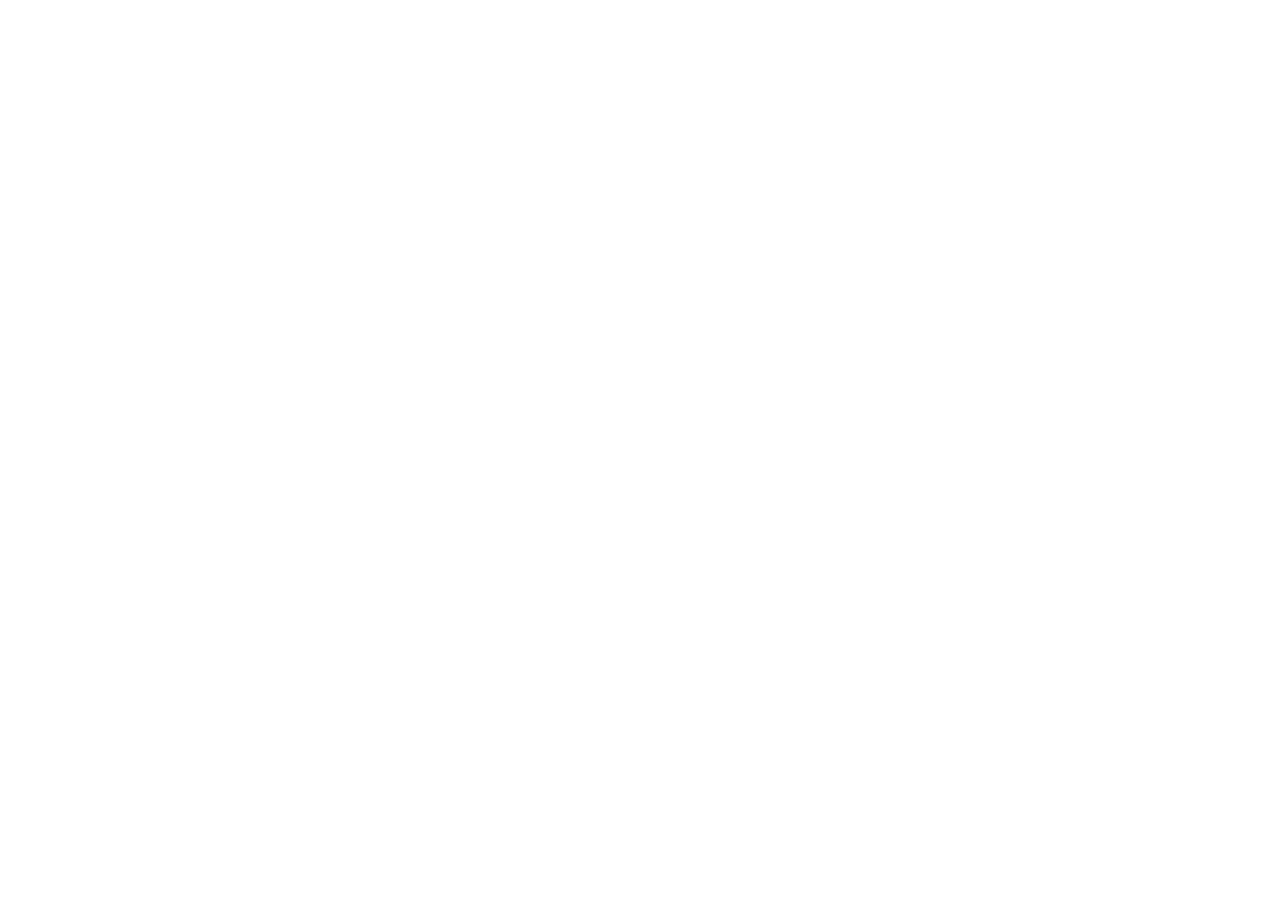
==== www/fumage.html @ b808aecb "fumage" ====
<!doctype html>
<html lang="fr">
<head>
  <meta charset="utf-8">
  <title>fumage/title>
  <link rel="stylesheet" href="style.css">
  <script src="script.js"></script>
</head>
<body>
  ...
  <!-- Le reste du contenu -->
  ...
    <header>
        <h1>Cave de maturation</h1>
        <a href="index.html">home</a>
        <a href="salaison.html">Salaison</a>
    </header>
    <main>
        <table class="alignleft" border="1" width="1200" cellspacing="0" cellpadding="8">
        <caption> Temps de Fumage<br /></caption>
        <thead>
            <tr>
                <th colspan="8" ALIGN="LEFT">Il est difficile de définir exactement et précisément les temps de fumage car ils varient suivant :<br />
                    <ul>
                        <li>Votre matériel de fumage</li>
                        <li>le produit à fumer (la nature du produit et la façon dont il a été salé influence la durée de fumage)</li>
                        <li> le degré de fumaison souhaité (une histoire de goût !)</li>
                    </ul>
                    Nous vous proposons juste, à titre indicatif, ce petit tableau des temps de fumage :
                </th>
            </tr>
            <tr>
                <th>Désignation</th>
                <th>Découpe</th>
                <th>Salage à sec (par recouvrement)</th>
                <th>Salage liquide (en saumure)</th>
                <th>Déssalage</th>
                <th>Séchage au froid</th>
                <th>Fumage</th>
                <th>Séchage</th>
            </tr>
        </thead>
        <tbody>
        <tr>
            <td>Saumon (2 à 3 kg)</td>
            <td>En filet, sans arêtes sur peau</td>
            <td>5 à 6 heures</td>
            <td>10 à 12 heures</td>
            <td>Rincer à l'eau claire</td>
            <td>12 heures</td>
            <td>4 à 6 heures</td>
            <td></td>
        </tr>
        <tr>
            <td>Saumon(5 à 6 kg)</td>
            <td>Séparer en évitant les entailler<br />et retirer les arêtes</td>
            <td>8 à 10 heures</td>
            <td></td>
            <td>Rincer à l'eau claire</td>
            <td>Egouttage sur grille<br />chambre froide 12 heures</td>
            <td>6 à 8 heures</td>
            <td></td>
        </tr>
        <tr>
            <td>Truite</td>
            <td>En filet ou entière</td>
            <td>2 ou 3 heures</td>
            <td>10 à 12 heures</td>
            <td>Rincer à l'eau claire</td>
            <td>12 heures</td>
            <td>2 ou 3 heures /1⁄2</td>
            <td></td>
        </tr>
        <tr>
            <td>Truite saumonée</td>
            <td>En filet ou entière</td>
            <td>2 à 3 heures</td>
            <td>10 à 12 heures</td>
            <td>Rincer à l'eau claire</td>
            <td>12 heures</td>
            <td>4 à 6 heures</td>
            <td></td>
        </tr>
        <tr>
            <td>Anguille</td>
            <td>Entière</td>
            <td>3 à 4 heures</td>
            <td>10 à 12 heures</td>
            <td>Rincer à l'eau claire</td>
            <td>12 heures</td>
            <td>4 heures un peu chaud</td>
            <td></td>
        </tr>
        <tr>
            <td>Flétan</td>
            <td>En filet avec la peau</td>
            <td>2 à 3 heures</td>
            <td>10 à 12 heures</td>
            <td>Rincer à l'eau claire</td>
            <td>12 heures</td>
            <td>3 heures</td>
            <td></td>
        </tr>
        <tr>
            <td>Magret d'oie</td>
            <td>parrez votre magret<br />(enlever la graisse, les nerfs, sang)<br />Laissez la peau sur le dessus</td>
            <td>Les frotter un par un<br />avec un bouquet garni puis<br />les laisser 7 à 8 heures</td>
            <td></td>
            <td>Rincer à l'eau claire</td>
            <td>24 heures</td>
            <td>6 à 10 heures</td>
            <td></td>
        </tr>
        <tr>
            <td>Poulet</td>
            <td>Crapaudine</td>
            <td>6 heures</td>
            <td></td>
            <td>Rincer à l'eau claire</td>
            <td>24 heures</td>
            <td>4 à 6 heures</td>
            <td></td>
        </tr>
        <tr>
            <td>Porc</td>
            <td>Poitrine, longe,saucisses,chipolatas</td>
            <td>8 à 10 heures selon épaisseur</td>
            <td></td>
            <td>Tremper 45 min</td>
            <td>24 heures</td>
            <td>3 x 8 heures</td>
            <td>40% du poids avant salaison</td>
        </tr>
        <tr>
            <td>Magret de canard 600 g</td>
            <td>parrez votre magret<br />(enlever la graisse, les nerfs, sang)<br />Laissez la peau sur le dessus</td>
            <td>Le frotter avec un<br />bouquet garni puis le<br />laisser 7 à 8 heures</td>
            <td></td>
            <td>Retirer le gros sel<br />avec un chiffon sec</td>
            <td>24 à 48 heures dans un<br />lendroit sec et frais</td>
            <td>6 à 8 heures</td>
            <td></td>
        </tr>
        <tr>
            <td>Magret de canard 1 kg</td>
            <td>parrez votre magret<br />(enlever la graisse, les nerfs, sang)<br />Laissez la peau sur le dessus</td>
            <td>Le frotter avec un<br />bouquet garni puis le<br />laisser 7 à 8 heures</td>
            <td></td>
            <td>Retirer le gros sel<br />avec un chiffon sec</td>
            <td>24 à 48 heures dans un<br />lendroit sec et frais</td>
            <td>2 x 8 heures</td>
            <td>26 à 30% du poids avant salaison</td>
        </tr>
        <tr>
            <td>Filet mignon 300 gr</td>
            <td>parrez votre magret<br />(enlever la graisse, les nerfs, sang)<br />Laissez la peau sur le dessus</td>
            <td>12 à 15 heures</td>
            <td>12 à 15 heures</td>
            <td>Retirer le gros sel<br />avec un chiffon sec</td>
            <td>24 à 48 heures dans un<br />lendroit sec et frais</td>
            <td>2 x 8 heures</td>
            <td>30% du poids avant salaison</td>
        </tr>
        <tr>
            <td>Darne de saumon</td>
            <td>Entière</td>
            <td> 2 à 3 heures</td>
            <td>10 à 12 heures</td>
            <td>Rincer à l'eau claire</td>
            <td>Egouttage sur grille<br />chambre froide 12 heures</td>
            <td>6 à 8 heures</td>
            <td></td>structure
        </tr>
        <tr>
            <td>Poitrine de porc 1,5Kg</td>
            <td></td>
            <td>2 à 3 jours</td>
            <td>2 à 3 jours</td>
            <td></td>
            <td></td>
            <td></td>
            <td>40% du poids avant salaison</td>
        </tr>
        <tr>
            <td>Jambon sans os</td>
            <td></td>
            <td>12 à 16 jours</td>
            <td>12 à 16 jours</td>
            <td></td>
            <td></td>
            <td></td>
            <td>40% du poids avant salaison</td>
        </tr>
        <tr>
            <td>Magret de canard</td>
            <td>parrez votre magret<br />(enlever la graisse, les nerfs, sang)<br />Laissez la peau sur le dessus</td>
            <td>12h/cm d’épaisseur+1 jour</td>
            <td></td>
            <td>Retirer le gros sel<br />avec un chiffon sec</td>
            <td>24 à 48 heures dans un<br />lendroit sec et frais</td>
            <td>6 à 8 heures</td>
            <td>26 à 30% du poids avant salaison</td>
        </tr>
        </tbody>
        </table>
    </main>
    <footer>
        <p>Affinag du fromage température 8 et 13°C une hygromertrie entre 85% et 95% avec ventilation et aération </p>
        <p>sechage viande température 13 et 16°C une hygromertrie entre 60% et 70% </p>
    </footer>
</body>
</html>
---- www/style.css ----
/* ===== Reset de base / mobile-first ===== */
*,
*::before,
*::after {
  box-sizing: border-box;
}

html,
body {
  margin: 0;
  padding: 0;
  font-family: system-ui, -apple-system, BlinkMacSystemFont, "Segoe UI", sans-serif;
  font-size: 40px;
  line-height: 1.5;
  color: #222;
  background-color: #f5f5f5;
}

/* ===== Structure générale ===== */
body {
  display: flex;
  flex-direction: column;
  min-height: 100vh;
}

header,
footer {
  background-color: #222;
  color: #fff;
  text-align: center;
  padding: 12px 16px;
}

header h1 {
  font-size: 1.3rem;
  margin: 0;
}

main {
  flex: 1;
  padding: 12px;
}

/* ===== Formulaire ===== */
form {
  max-width: 900px;
  margin: 0 auto;
}

/* Fieldsets et légendes */
fieldset {
  border: 1px solid #ccc;
  border-radius: 8px;
  padding: 12px 12px 16px;
  margin-bottom: 16px;
  background-color: #fff;
}

legend {
  padding: 0 8px;
  font-weight: 600;
}

/* Titres de section */
h3 {
  font-size: 1.3rem;
  margin: 12px 0 8px;
}

/* ===== Grille : container / box ===== */
.container {
  display: flex;
  flex-direction: column;
  gap: 10px;
}

/* Sur mobile : chaque box prend toute la largeur */
.box {
  display: flex;
  flex-direction: column;
}

/* Label au-dessus du champ pour mobile */
.box label {
  font-size: 1rem;
  margin-bottom: 4px;
}

/* Champs texte / number */
.box input[type="text"],
.box input[type="number"],
.box select,
.box input[type="button"] {
  width: 100%;
  padding: 8px 10px;
  font-size: 1rem;
  border: 1px solid #bbb;
  border-radius: 4px;
}

/* Entrées en lecture seule (mesures) */
.box input[readonly] {
  background-color: #f0f0f0;
  font-weight: 600;
}

/* Bouton ventilation */
#ventilation {
  background-color: #0069d9;
  color: #fff;
  border: none;
  cursor: pointer;
  margin-top: 4px;
  height: 8rem
  border-radius: 16px;
}

#ventilation:hover {
  background-color: #0051a8;
}

/* ===== Améliorations pour écrans plus larges ===== */
@media (min-width: 600px) {
  header h1 {
    font-size: 1.6rem;
  }

  main {
    padding: 16px;
  }

  fieldset {
    padding: 16px 16px 20px;
  }

  /* Sur tablette/PC : les .box d'une .container sont en 2 colonnes */
  .container {
    flex-direction: row;
    flex-wrap: wrap;
    gap: 12px 16px;
  }

  .box {
    flex: 1 1 45%;
  }
}
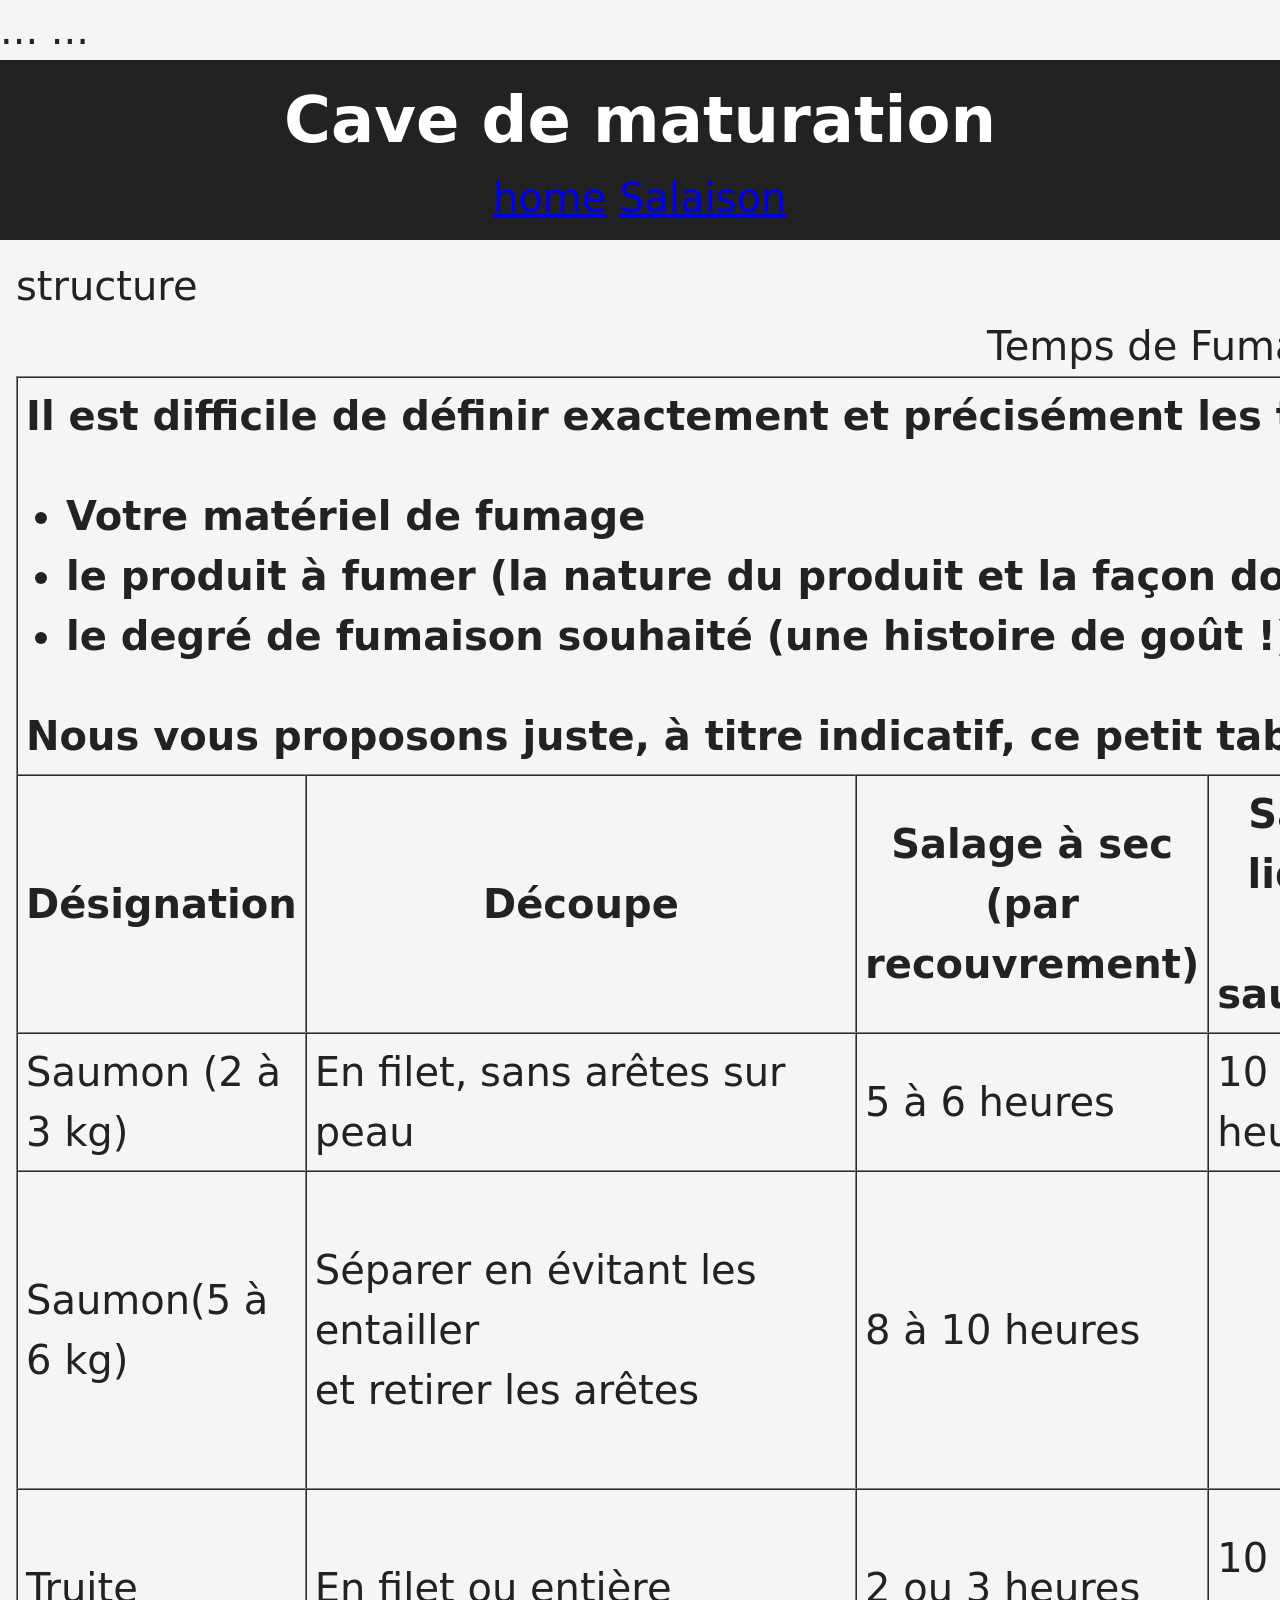
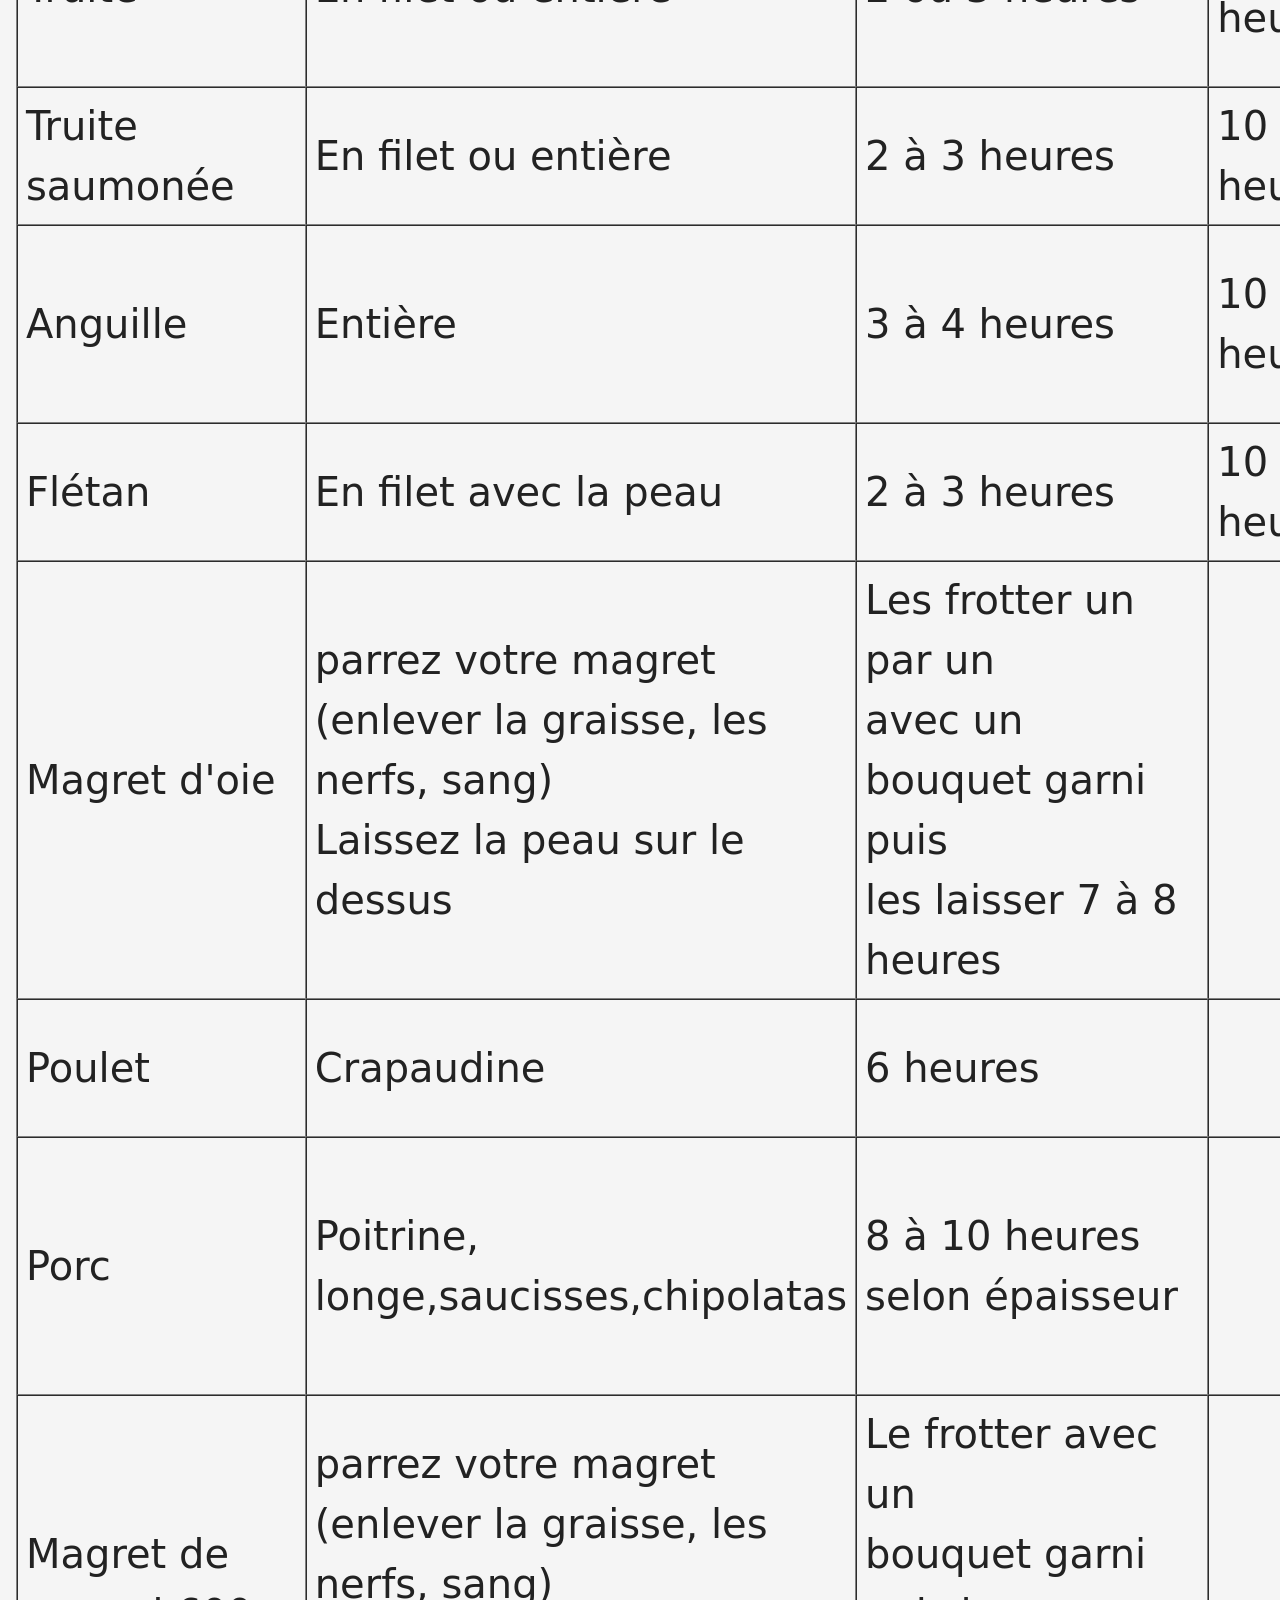
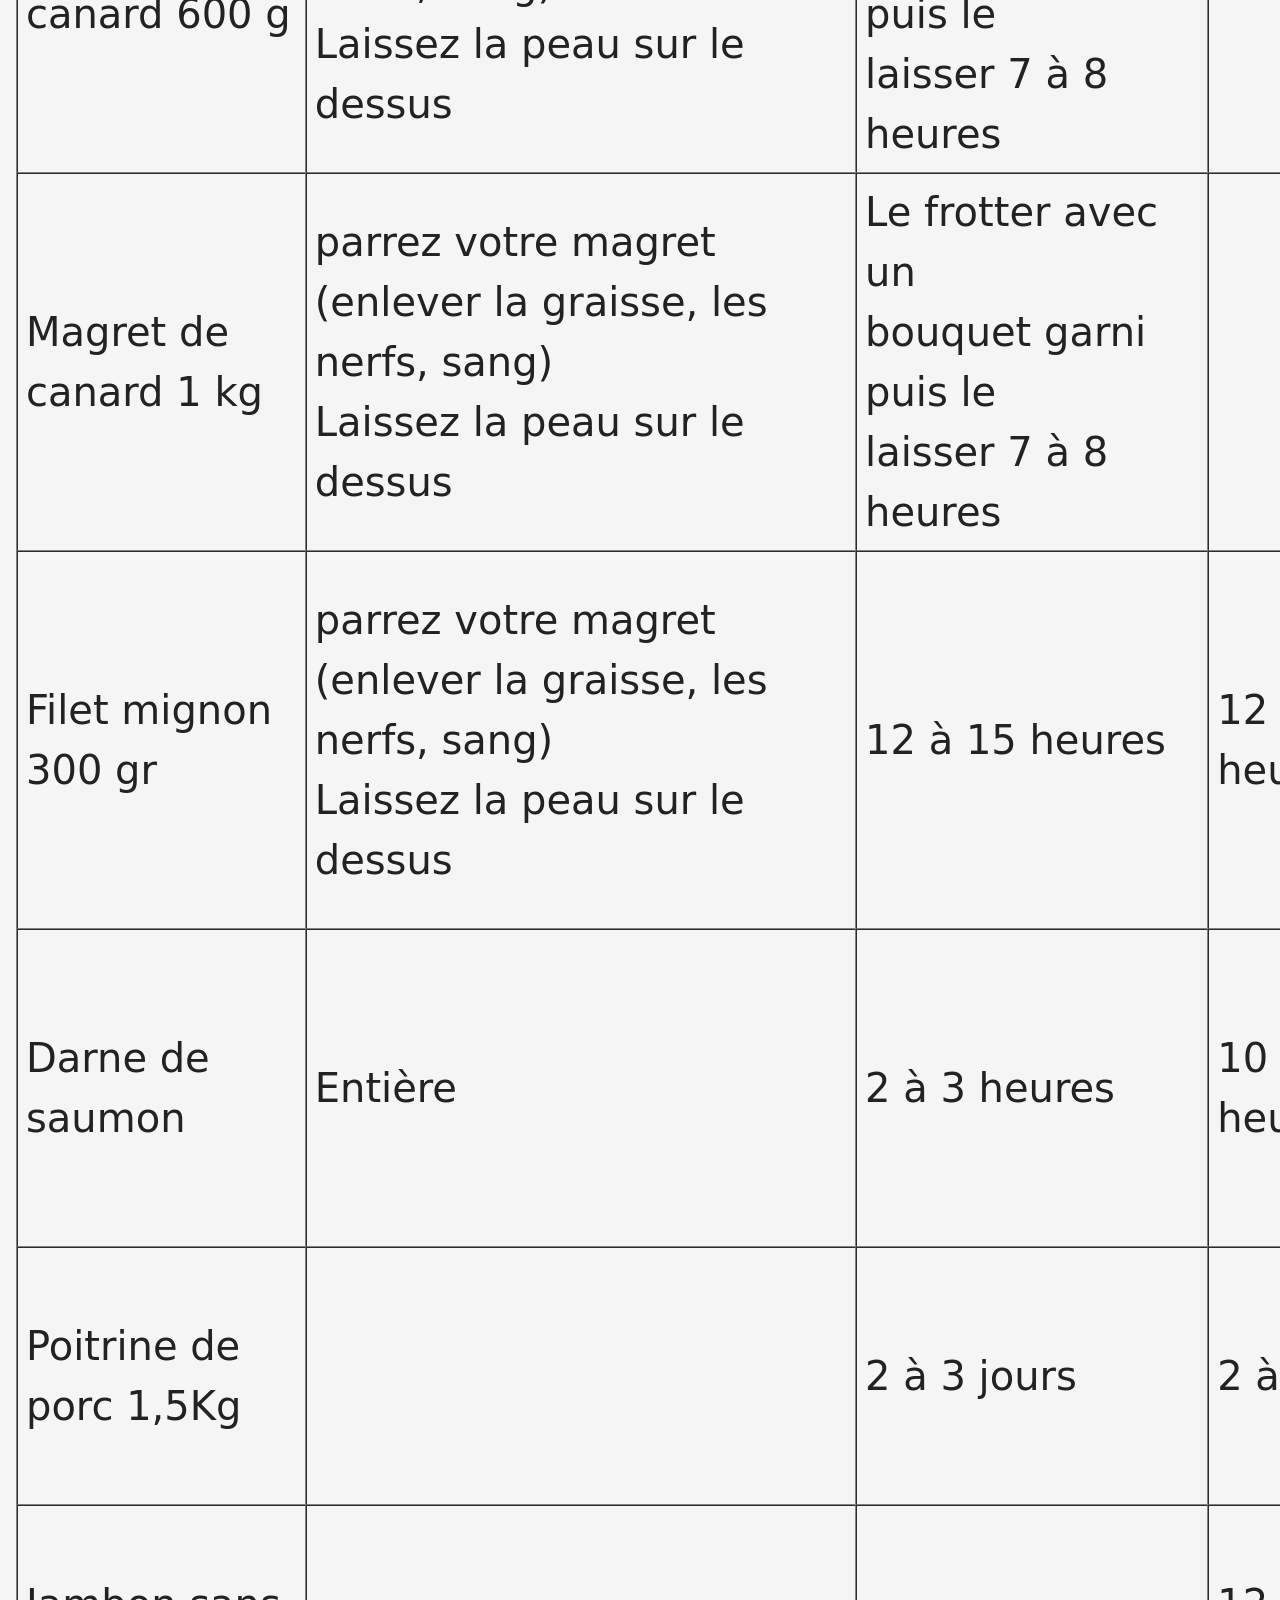
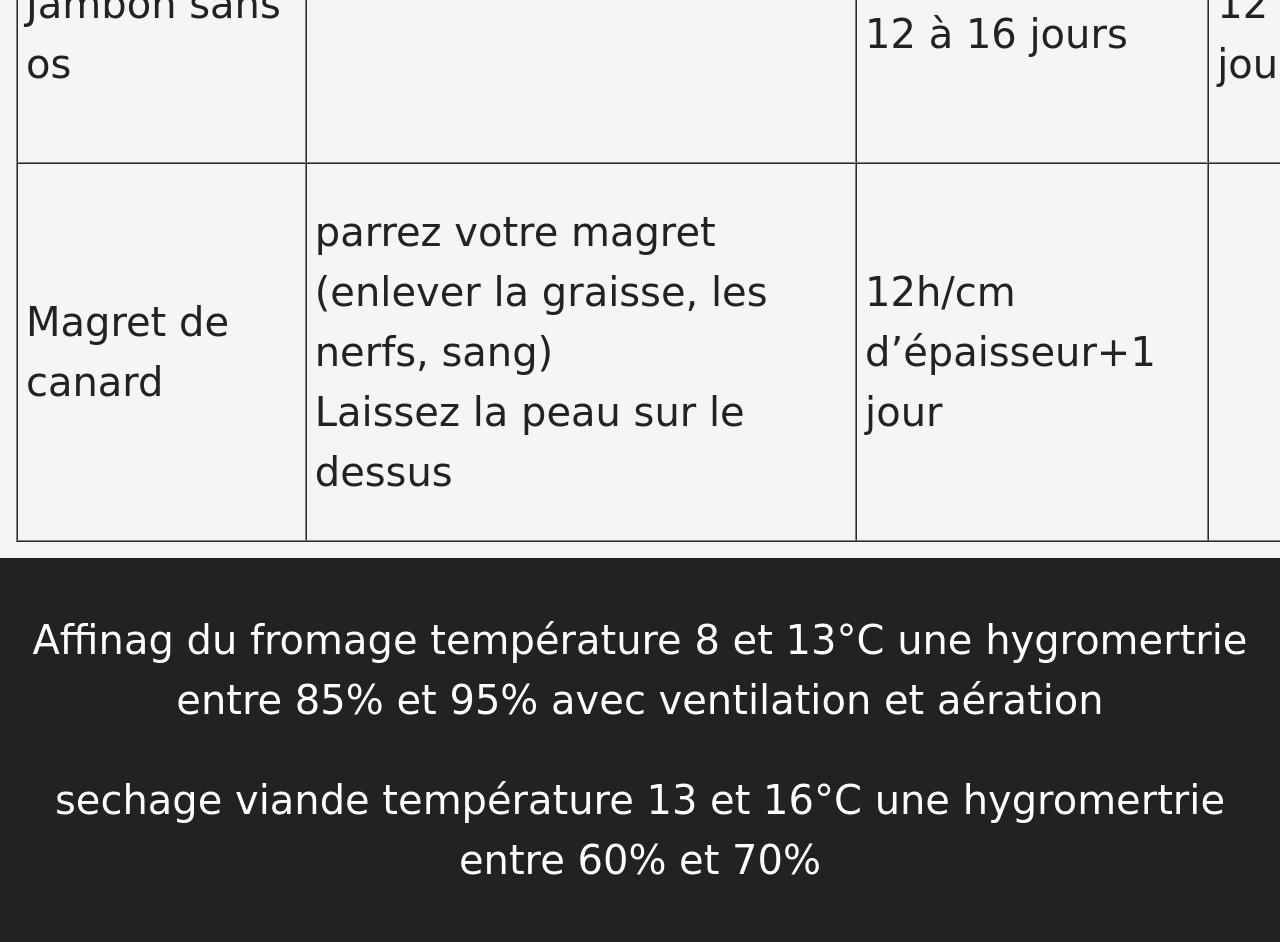
==== commit 5fb8554a: "Update fumage.html" ====
--- a/www/fumage.html
+++ b/www/fumage.html
@@ -2,7 +2,7 @@
 <html lang="fr">
 <head>
   <meta charset="utf-8">
-  <title>fumage/title>
+  <title>fumage</title>
   <link rel="stylesheet" href="style.css">
   <script src="script.js"></script>
 </head>
@@ -209,4 +209,4 @@
         <p>sechage viande température 13 et 16°C une hygromertrie entre 60% et 70% </p>
     </footer>
 </body>
-</html>+</html>
--- a/www/style.css
+++ b/www/style.css
@@ -49,6 +49,7 @@
 
 /* Fieldsets et légendes */
 fieldset {
+  width: 100%;
   border: 1px solid #ccc;
   border-radius: 8px;
   padding: 12px 12px 16px;
@@ -143,4 +144,4 @@
   .box {
     flex: 1 1 45%;
   }
-}+}
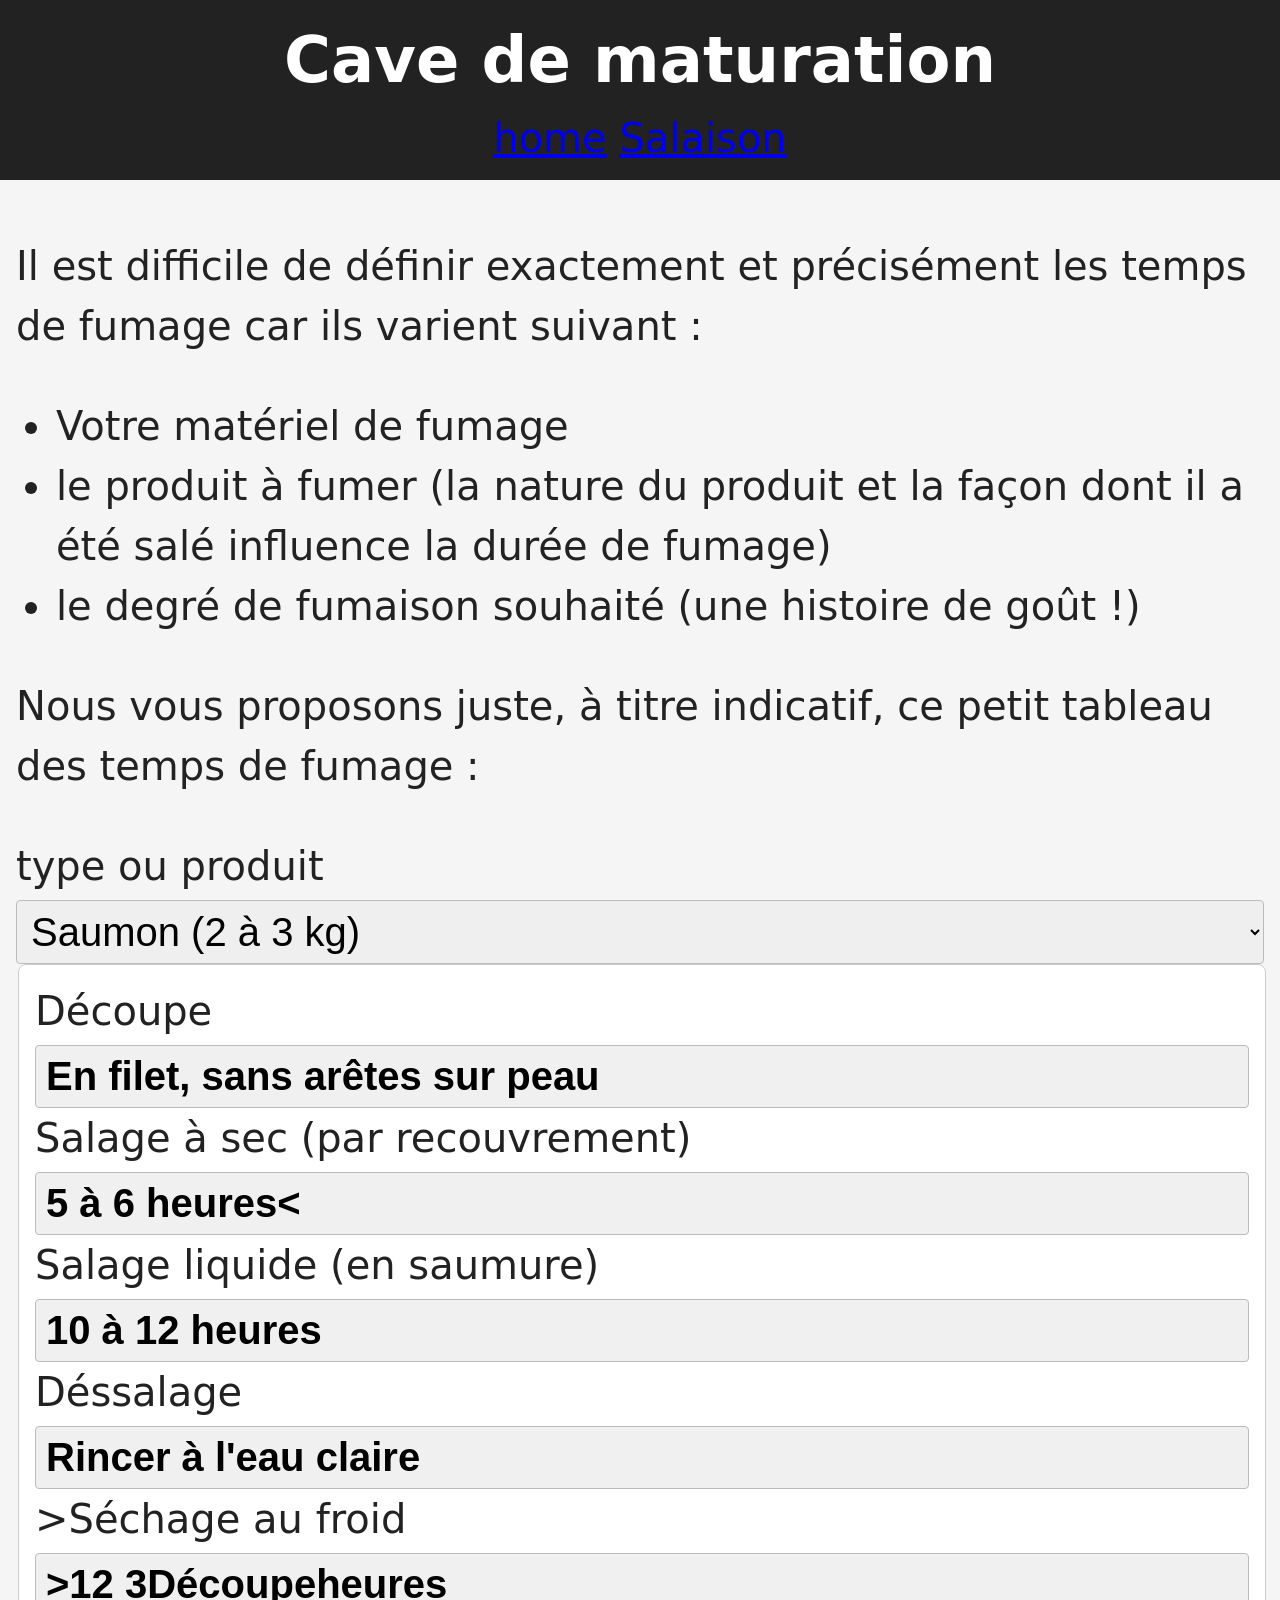
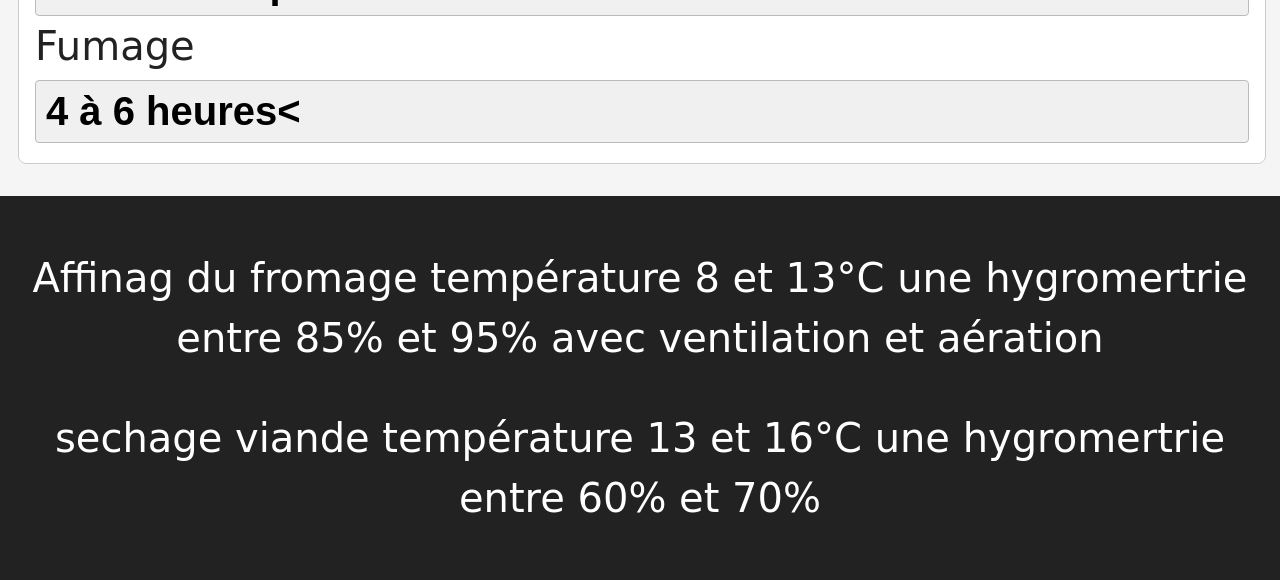
==== commit af0049d9: "Add files via upload" ====
--- a/www/fumage.html
+++ b/www/fumage.html
@@ -1,212 +1,632 @@
 <!doctype html>
 <html lang="fr">
-<head>
-  <meta charset="utf-8">
-  <title>fumage</title>
-  <link rel="stylesheet" href="style.css">
-  <script src="script.js"></script>
-</head>
-<body>
-  ...
-  <!-- Le reste du contenu -->
-  ...
-    <header>
-        <h1>Cave de maturation</h1>
-        <a href="index.html">home</a>
-        <a href="salaison.html">Salaison</a>
-    </header>
-    <main>
-        <table class="alignleft" border="1" width="1200" cellspacing="0" cellpadding="8">
-        <caption> Temps de Fumage<br /></caption>
-        <thead>
-            <tr>
-                <th colspan="8" ALIGN="LEFT">Il est difficile de définir exactement et précisément les temps de fumage car ils varient suivant :<br />
-                    <ul>
-                        <li>Votre matériel de fumage</li>
-                        <li>le produit à fumer (la nature du produit et la façon dont il a été salé influence la durée de fumage)</li>
-                        <li> le degré de fumaison souhaité (une histoire de goût !)</li>
-                    </ul>
-                    Nous vous proposons juste, à titre indicatif, ce petit tableau des temps de fumage :
-                </th>
-            </tr>
-            <tr>
-                <th>Désignation</th>
-                <th>Découpe</th>
-                <th>Salage à sec (par recouvrement)</th>
-                <th>Salage liquide (en saumure)</th>
-                <th>Déssalage</th>
-                <th>Séchage au froid</th>
-                <th>Fumage</th>
-                <th>Séchage</th>
-            </tr>
-        </thead>
-        <tbody>
-        <tr>
-            <td>Saumon (2 à 3 kg)</td>
-            <td>En filet, sans arêtes sur peau</td>
-            <td>5 à 6 heures</td>
-            <td>10 à 12 heures</td>
-            <td>Rincer à l'eau claire</td>
-            <td>12 heures</td>
-            <td>4 à 6 heures</td>
-            <td></td>
-        </tr>
-        <tr>
-            <td>Saumon(5 à 6 kg)</td>
-            <td>Séparer en évitant les entailler<br />et retirer les arêtes</td>
-            <td>8 à 10 heures</td>
-            <td></td>
-            <td>Rincer à l'eau claire</td>
-            <td>Egouttage sur grille<br />chambre froide 12 heures</td>
-            <td>6 à 8 heures</td>
-            <td></td>
-        </tr>
-        <tr>
-            <td>Truite</td>
-            <td>En filet ou entière</td>
-            <td>2 ou 3 heures</td>
-            <td>10 à 12 heures</td>
-            <td>Rincer à l'eau claire</td>
-            <td>12 heures</td>
-            <td>2 ou 3 heures /1⁄2</td>
-            <td></td>
-        </tr>
-        <tr>
-            <td>Truite saumonée</td>
-            <td>En filet ou entière</td>
-            <td>2 à 3 heures</td>
-            <td>10 à 12 heures</td>
-            <td>Rincer à l'eau claire</td>
-            <td>12 heures</td>
-            <td>4 à 6 heures</td>
-            <td></td>
-        </tr>
-        <tr>
-            <td>Anguille</td>
-            <td>Entière</td>
-            <td>3 à 4 heures</td>
-            <td>10 à 12 heures</td>
-            <td>Rincer à l'eau claire</td>
-            <td>12 heures</td>
-            <td>4 heures un peu chaud</td>
-            <td></td>
-        </tr>
-        <tr>
-            <td>Flétan</td>
-            <td>En filet avec la peau</td>
-            <td>2 à 3 heures</td>
-            <td>10 à 12 heures</td>
-            <td>Rincer à l'eau claire</td>
-            <td>12 heures</td>
-            <td>3 heures</td>
-            <td></td>
-        </tr>
-        <tr>
-            <td>Magret d'oie</td>
-            <td>parrez votre magret<br />(enlever la graisse, les nerfs, sang)<br />Laissez la peau sur le dessus</td>
-            <td>Les frotter un par un<br />avec un bouquet garni puis<br />les laisser 7 à 8 heures</td>
-            <td></td>
-            <td>Rincer à l'eau claire</td>
-            <td>24 heures</td>
-            <td>6 à 10 heures</td>
-            <td></td>
-        </tr>
-        <tr>
-            <td>Poulet</td>
-            <td>Crapaudine</td>
-            <td>6 heures</td>
-            <td></td>
-            <td>Rincer à l'eau claire</td>
-            <td>24 heures</td>
-            <td>4 à 6 heures</td>
-            <td></td>
-        </tr>
-        <tr>
-            <td>Porc</td>
-            <td>Poitrine, longe,saucisses,chipolatas</td>
-            <td>8 à 10 heures selon épaisseur</td>
-            <td></td>
-            <td>Tremper 45 min</td>
-            <td>24 heures</td>
-            <td>3 x 8 heures</td>
-            <td>40% du poids avant salaison</td>
-        </tr>
-        <tr>
-            <td>Magret de canard 600 g</td>
-            <td>parrez votre magret<br />(enlever la graisse, les nerfs, sang)<br />Laissez la peau sur le dessus</td>
-            <td>Le frotter avec un<br />bouquet garni puis le<br />laisser 7 à 8 heures</td>
-            <td></td>
-            <td>Retirer le gros sel<br />avec un chiffon sec</td>
-            <td>24 à 48 heures dans un<br />lendroit sec et frais</td>
-            <td>6 à 8 heures</td>
-            <td></td>
-        </tr>
-        <tr>
-            <td>Magret de canard 1 kg</td>
-            <td>parrez votre magret<br />(enlever la graisse, les nerfs, sang)<br />Laissez la peau sur le dessus</td>
-            <td>Le frotter avec un<br />bouquet garni puis le<br />laisser 7 à 8 heures</td>
-            <td></td>
-            <td>Retirer le gros sel<br />avec un chiffon sec</td>
-            <td>24 à 48 heures dans un<br />lendroit sec et frais</td>
-            <td>2 x 8 heures</td>
-            <td>26 à 30% du poids avant salaison</td>
-        </tr>
-        <tr>
-            <td>Filet mignon 300 gr</td>
-            <td>parrez votre magret<br />(enlever la graisse, les nerfs, sang)<br />Laissez la peau sur le dessus</td>
-            <td>12 à 15 heures</td>
-            <td>12 à 15 heures</td>
-            <td>Retirer le gros sel<br />avec un chiffon sec</td>
-            <td>24 à 48 heures dans un<br />lendroit sec et frais</td>
-            <td>2 x 8 heures</td>
-            <td>30% du poids avant salaison</td>
-        </tr>
-        <tr>
-            <td>Darne de saumon</td>
-            <td>Entière</td>
-            <td> 2 à 3 heures</td>
-            <td>10 à 12 heures</td>
-            <td>Rincer à l'eau claire</td>
-            <td>Egouttage sur grille<br />chambre froide 12 heures</td>
-            <td>6 à 8 heures</td>
-            <td></td>structure
-        </tr>
-        <tr>
-            <td>Poitrine de porc 1,5Kg</td>
-            <td></td>
-            <td>2 à 3 jours</td>
-            <td>2 à 3 jours</td>
-            <td></td>
-            <td></td>
-            <td></td>
-            <td>40% du poids avant salaison</td>
-        </tr>
-        <tr>
-            <td>Jambon sans os</td>
-            <td></td>
-            <td>12 à 16 jours</td>
-            <td>12 à 16 jours</td>
-            <td></td>
-            <td></td>
-            <td></td>
-            <td>40% du poids avant salaison</td>
-        </tr>
-        <tr>
-            <td>Magret de canard</td>
-            <td>parrez votre magret<br />(enlever la graisse, les nerfs, sang)<br />Laissez la peau sur le dessus</td>
-            <td>12h/cm d’épaisseur+1 jour</td>
-            <td></td>
-            <td>Retirer le gros sel<br />avec un chiffon sec</td>
-            <td>24 à 48 heures dans un<br />lendroit sec et frais</td>
-            <td>6 à 8 heures</td>
-            <td>26 à 30% du poids avant salaison</td>
-        </tr>
-        </tbody>
-        </table>
-    </main>
-    <footer>
-        <p>Affinag du fromage température 8 et 13°C une hygromertrie entre 85% et 95% avec ventilation et aération </p>
-        <p>sechage viande température 13 et 16°C une hygromertrie entre 60% et 70% </p>
-    </footer>
-</body>
-</html>
+    <head>
+        <meta charset="utf-8">
+        <title>fumage</title>
+        <script src="scriptsalaison.js" defer></script>
+        <link rel="stylesheet" href="style.css">
+    </head>
+    <body>
+    <!-- Le reste du contenu -->
+        <header>
+            <h1>Cave de maturation</h1>
+            <a href="index.html">home</a>
+            <a href="salaison.html">Salaison</a>
+        </header>
+        <main>
+        		<p>Il est difficile de définir exactement et précisément les temps de fumage car ils varient suivant :<br />
+                        <ul>
+                            <li>Votre matériel de fumage</li>
+                            <li>le produit à fumer (la nature du produit et la façon dont il a été salé influence la durée de fumage)</li>
+                            <li> le degré de fumaison souhaité (une histoire de goût !)</li>
+                        </ul>
+            Nous vous proposons juste, à titre indicatif, ce petit tableau des temps de fumage :</p>
+            <div class="box">
+                <label for="type sal">type ou produit</label>
+                <div class="box">
+                    <select id="typesalaison" name="typeMateriau" onchange="fcntypeSalaison()" class="field large required valid"
+                        aria-invalid="false">
+                        <option selected="selected" value="0" >Saumon (2 à 3 kg)</option>
+                        <option value="1" >Saumon(5 à 6 kg)</option>
+                        <option value="2">Darne de saumon</option>
+                        <option value="3" >Truite</option>
+                        <option value="4">Truite saumonée</option>
+                        <option value="5" >Anguille</option>
+                        <option value="6">Flétan</option>
+                        <option value="7">Poulet</option>
+                        <option value="8">Magret d'oie</option>
+                        <option value="9">Magret de canard</option>
+                        <option value="10">Magret de canard 600 g</option>
+                        <option value="11">Magret de canard 1 kg</option>
+                        <option value="12">Porc</option>
+                        <option value="13">Filet mignon 300 gr</option>
+                        <option value="14">Poitrine de porc 1,5Kg</option>
+                        <option value="15">Jambon sans os</option>
+                    </select>
+                </div>
+            </div>
+            <fieldset style="overflow:auto;display:inline-block">
+                <div class="box">
+                    <label for="salaisonHauteur">Découpe</label>
+                    <div class="box">
+                        <input id="salaisonJour" readonly="readonly" type="text" value="En filet, sans arêtes sur peau">
+                    </div>
+                </div>
+                <div class="box">
+                    <label for="salaisonHauteur">Salage à sec (par recouvrement)</label>
+                    <div class="box">
+                        <input id="salaisonJour" readonly="readonly" type="text" value="5 à 6 heures<">
+                    </div>
+                </div>
+                <div class="box">
+                    <label for="salaisonHauteur">Salage liquide (en saumure)</label>
+                    <div class="box">
+                        <input id="salaisonJour" readonly="readonly" type="text" value="10 à 12 heures">
+                    </div>
+                </div>
+                <div class="box">
+                    <label for="salaisonHauteur">Déssalage</label>
+                    <div class="box">
+                        <input id="salaisonJour" readonly="readonly" type="text" value="Rincer à l'eau claire">
+                    </div>
+                </div>
+                <div class="box">
+                    <label for="salaisonHauteur">>Séchage au froid</label>
+                    <div class="box">
+                        <input id="salaisonJour" readonly="readonly" type="text" value=">12 3Découpeheures">
+                    </div>
+                </div>
+                <div class="box">
+                    <label for="salaisonHauteur">Fumage</label>
+                    <div class="box">
+                        <input id="salaisonJour" readonly="readonly" type="text" value="4 à 6 heures<">
+                    </div>
+                </div>
+            </fieldset>
+            <fieldset style="overflow:auto;display:none">
+                <div class="box">
+                    <label for="salaisonHauteur">Découpe</label>
+                    <div class="box">
+                        <input id="salaisonJour" readonly="readonly" type="text" value="Séparer en évitant les entailler et retirer les arêtes">
+                    </div>
+                </div>
+                <div class="box">
+                    <label for="salaisonHauteur">Salage à sec (par recouvrement)</label>
+                    <div class="box">
+                        <input id="salaisonJour" readonly="readonly" type="text" value="8 à 10 heures">
+                    </div>
+                </div>
+                <div class="box">
+                    <label for="salaisonHauteur">Déssalage</label>
+                    <div class="box">
+                        <input id="salaisonJour" readonly="readonly" type="text" value="Rincer à l'eau claire">
+                    </div>
+                </div>
+                <div class="box">
+                    <label for="salaisonHauteur">>Séchage au froid</label>
+                    <div class="box">
+                        <input id="salaisonJour" readonly="readonly" type="text" value="Egouttage sur grille<br />chambre froide 12 heures">
+                    </div>
+                </div>
+                <div class="box">
+                    <label for="salaisonHauteur">Fumage</label>
+                    <div class="box">
+                        <input id="salaisonJour" readonly="readonly" type="text" value="6 à 8 heures">
+                    </div>
+                </div>
+            </fieldset>
+            <fieldset style="overflow:auto;display:none">
+                <div class="box">
+                    <label for="salaisonHauteur">Découpe</label>
+                    <div class="box">
+                        <input id="salaisonJour" readonly="readonly" type="text" value="Entière">
+                    </div>
+                </div>
+                <div class="box">
+                    <label for="salaisonHauteur">Salage à sec (par recouvrement)</label>
+                    <div class="box">
+                        <input id="salaisonJour" readonly="readonly" type="text" value="2 à 3 heures<">
+                    </div>
+                </div>
+                <div class="box">
+                    <label for="salaisonHauteur">Salage liquide (en saumure)</label>
+                    <div class="box">
+                        <input id="salaisonJour" readonly="readonly" type="text" value="10 à 12 heures">
+                    </div>
+                </div>
+                <div class="box">
+                    <label for="salaisonHauteur">Déssalage</label>
+                    <div class="box">
+                        <input id="salaisonJour" readonly="readonly" type="text" value="Rincer à l'eau claire">
+                    </div>
+                </div>
+                <div class="box">
+                    <label for="salaisonHauteur">>Séchage au froid</label>
+                    <div class="box">
+                        <input id="salaisonJour" readonly="readonly" type="text" value="Egouttage sur grille chambre froide 12 heures">
+                    </div>
+                </div>
+                <div class="box">
+                    <label for="salaisonHauteur">Fumage</label>
+                    <div class="box">
+                        <input id="salaisonJour" readonly="readonly" type="text" value="6 à 8 heures">
+                    </div>
+                </div>
+            </fieldset>
+            <fieldset style="overflow:auto;display:none">
+                <div class="box">
+                    <label for="salaisonHauteur">Découpe</label>
+                    <div class="box">
+                        <input id="salaisonJour" readonly="readonly" type="text" value="En filet ou entière<">
+                    </div>
+                </div>
+                <div class="box">
+                    <label for="salaisonHauteur">Salage à sec (par recouvrement)</label>
+                    <div class="box">
+                        <input id="salaisonJour" readonly="readonly" type="text" value="2 ou 3 heures">
+                    </div>
+                </div>
+                <div class="box">
+                    <label for="salaisonHauteur">Salage liquide (en saumure)</label>
+                    <div class="box">
+                        <input id="salaisonJour" readonly="readonly" type="text" value="10 à 12 heures">
+                    </div>
+                </div>
+                <div class="box">
+                    <label for="salaisonHauteur">Déssalage</label>
+                    <div class="box">
+                        <input id="salaisonJour" readonly="readonly" type="text" value="Rincer à l'eau claire">
+                    </div>
+                </div>
+                <div class="box">
+                    <label for="salaisonHauteur">>Séchage au froid</label>
+                    <div class="box">
+                        <input id="salaisonJour" readonly="readonly" type="text" value="12 heures<">
+                    </div>
+                </div>
+                <div class="box">
+                    <label for="salaisonHauteur">Fumage</label>
+                    <div class="box">
+                        <input id="salaisonJour" readonly="readonly" type="text" value="2 ou 3 heures /1⁄2">
+                    </div>
+                </div>
+            </fieldset>
+            <fieldset style="overflow:auto;display:none">
+                <div class="box">
+                    <label for="salaisonHauteur">Découpe</label>
+                    <div class="box">
+                        <input id="salaisonJour" readonly="readonly" type="text" value="En filet ou entière">
+                    </div>
+                </div>
+                <div class="box">
+                    <label for="salaisonHauteur">Salage à sec (par recouvrement)</label>
+                    <div class="box">
+                        <input id="salaisonJour" readonly="readonly" type="text" value="2 à 3 heures">
+                    </div>
+                </div>
+                <div class="box">
+                    <label for="salaisonHauteur">Salage liquide (en saumure)</label>
+                    <div class="box">
+                        <input id="salaisonJour" readonly="readonly" type="text" value="10 à 12 heures">
+                    </div>
+                </div>
+                <div class="box">
+                    <label for="salaisonHauteur">Déssalage</label>
+                    <div class="box">
+                        <input id="salaisonJour" readonly="readonly" type="text" value="Rincer à l'eau claire">
+                    </div>
+                </div>
+                <div class="box">
+                    <label for="salaisonHauteur">>Séchage au froid</label>
+                    <div class="box">
+                        <input id="salaisonJour" readonly="readonly" type="text" value="12 heures">
+                    </div>
+                </div>
+                <div class="box">
+                    <label for="salaisonHauteur">Fumage</label>
+                    <div class="box">
+                        <input id="salaisonJour" readonly="readonly" type="text" value="4 à 6 heures<">
+                    </div>
+                </div>
+            </fieldset>
+            <fieldset style="overflow:auto;display:none">
+                <div class="box">
+                    <label for="salaisonHauteur">Découpe</label>
+                    <div class="box">
+                        <input id="salaisonJour" readonly="readonly" type="text" value="Entière">
+                    </div>
+                </div>
+                <div class="box">
+                    <label for="salaisonHauteur">Salage à sec (par recouvrement)</label>
+                    <div class="box">
+                        <input id="salaisonJour" readonly="readonly" type="text" value="3 à 4 heures">
+                    </div>
+                </div>
+                <div class="box">
+                    <label for="salaisonHauteur">Salage liquide (en saumure)</label>
+                    <div class="box">
+                        <input id="salaisonJour" readonly="readonly" type="text" value="10 à 12 heures">
+                    </div>
+                </div>
+                <div class="box">
+                    <label for="salaisonHauteur">Déssalage</label>
+                    <div class="box">
+                        <input id="salaisonJour" readonly="readonly" type="text" value="Rincer à l'eau claire">
+                    </div>
+                </div>
+                <div class="box">
+                    <label for="salaisonHauteur">>Séchage au froid</label>
+                    <div class="box">
+                        <input id="salaisonJour" readonly="readonly" type="text" value="12 heures">
+                    </div>
+                </div>
+                <div class="box">
+                    <label for="salaisonHauteur">Fumage</label>
+                    <div class="box">
+                        <input id="salaisonJour" readonly="readonly" type="text" value="4 heures un peu chaud">
+                    </div>
+                </div>
+            </fieldset>
+            <fieldset style="overflow:auto;display:none">
+                <div class="box">
+                    <label for="salaisonHauteur">Découpe</label>
+                    <div class="box">
+                        <input id="salaisonJour" readonly="readonly" type="text" value="En filet avec la peau<">
+                    </div>
+                </div>
+                <div class="box">
+                    <label for="salaisonHauteur">Salage à sec (par recouvrement)</label>
+                    <div class="box">
+                        <input id="salaisonJour" readonly="readonly" type="text" value="2 à 3 heures">
+                    </div>
+                </div>
+                <div class="box">
+                    <label for="salaisonHauteur">Salage liquide (en saumure)</label>
+                    <div class="box">
+                        <input id="salaisonJour" readonly="readonly" type="text" value="10 à 12 heures">
+                    </div>
+                </div>
+                <div class="box">
+                    <label for="salaisonHauteur">Déssalage</label>
+                    <div class="box">
+                        <input id="salaisonJour" readonly="readonly" type="text" value="Rincer à l'eau claire">
+                    </div>
+                </div>
+                <div class="box">
+                    <label for="salaisonHauteur">>Séchage au froid</label>
+                    <div class="box">
+                        <input id="salaisonJour" readonly="readonly" type="text" value="12 heures">
+                    </div>
+                </div>
+                <div class="box">
+                    <label for="salaisonHauteur">Fumage</label>
+                    <div class="box">
+                        <input id="salaisonJour" readonly="readonly" type="text" value="3 heures">
+                    </div>
+                </div>
+            </fieldset>
+            <fieldset style="overflow:auto;display:none">
+                <div class="box">
+                    <label for="salaisonHauteur">Découpe</label>
+                    <div class="box">
+                        <input id="salaisonJour" readonly="readonly" type="text" value="Crapaudine">
+                    </div>
+                </div>
+                <div class="box">
+                    <label for="salaisonHauteur">Salage à sec (par recouvrement)</label>
+                    <div class="box">
+                        <input id="salaisonJour" readonly="readonly" type="text" value="6 heures">
+                    </div>
+                </div>
+                <div class="box">
+                    <label for="salaisonHauteur">Déssalage</label>
+                    <div class="box">
+                        <input id="salaisonJour" readonly="readonly" type="text" value="Rincer à l'eau claire<">
+                    </div>
+                </div>
+                <div class="box">
+                    <label for="salaisonHauteur">>Séchage au froid</label>
+                    <div class="box">
+                        <input id="salaisonJour" readonly="readonly" type="text" value="24 heures">
+                    </div>
+                </div>
+                <div class="box">
+                    <label for="salaisonHauteur">Fumage</label>
+                    <div class="box">
+                        <input id="salaisonJour" readonly="readonly" type="text" value="4 à 6 heures">
+                    </div>
+                </div>
+            </fieldset>
+            <fieldset style="overflow:auto;display:none">
+                <div class="box">
+                    <label for="salaisonHauteur">Découpe</label>
+                    <div class="box">
+                        <textarea id="story" name="story" readonly="readonly" rows="3" cols="33">parrez votre magret (enlever la graisse, les nerfs, sang) Laissez la peau sur le dessus</textarea>
+                    </div>
+                </div>
+                <div class="box">
+                    <label for="salaisonHauteur">Salage à sec (par recouvrement)</label>
+                    <div class="box">
+                        <input id="salaisonJour" readonly="readonly" type="text" value="Les frotter un par un avec un bouquet garni puis<br />les laisser 7 à 8 heures">
+                    </div>
+                </div>
+                <div class="box">
+                    <label for="salaisonHauteur">Déssalage</label>
+                    <div class="box">
+                        <input id="salaisonJour" readonly="readonly" type="text" value="Rincer à l'eau claire">
+                    </div>
+                </div>
+                <div class="box">
+                    <label for="salaisonHauteur">>Séchage au froid</label>
+                    <div class="box">
+                        <input id="salaisonJour" readonly="readonly" type="text" value="24 heures">
+                    </div>
+                </div>
+                <div class="box">
+                    <label for="salaisonHauteur">Fumage</label>
+                    <div class="box">
+                        <input id="salaisonJour" readonly="readonly" type="text" value="6 à 10 heures<">
+                    </div>
+                </div>
+                <div class="box">
+                    <label for="salaisonHauteur">Séchage</label>
+                    <div class="box">
+                        <input id="salaisonJour" readonly="readonly" type="text" value="26 à 30% du poids avant salaison">
+                    </div>
+                </div>
+            </fieldset>
+            <fieldset style="overflow:auto;display:none">
+                <div class="box">
+                    <label for="salaisonHauteur">Découpe</label>
+                    <div class="box">
+                        <textarea id="story" name="story" readonly="readonly" rows="3" cols="33">parrez votre magret (enlever la graisse, les nerfs, sang) Laissez la peau sur le dessus</textarea>
+                    </div>
+                </div>
+                <div class="box">
+                    <label for="salaisonHauteur">Salage sous vide</label>
+                    <div class="box">
+                        <input id="salaisonJour" readonly="readonly" type="text" value="12h/cm d’épaisseur+1 jour">
+                    </div>
+                </div>
+                <div class="box">
+                    <label for="salaisonHauteur">Déssalage</label>
+                    <div class="box">
+                        <input id="salaisonJour" readonly="readonly" type="text" value="Retirer le gros sel avec un chiffon sec">
+                    </div>
+                </div>
+                <div class="box">
+                    <label for="salaisonHauteur">>Séchage au froid</label>
+                    <div class="box">
+                        <input id="salaisonJour" readonly="readonly" type="text" value="24 à 48 heures dans un lendroit sec et frais">
+                    </div>
+                </div>
+                <div class="box">
+                    <label for="salaisonHauteur">Fumage</label>
+                    <div class="box">
+                        <input id="salaisonJour" readonly="readonly" type="text" value="6 à 8 heures">
+                    </div>
+                </div>
+                <div class="box">
+                    <label for="salaisonHauteur">Séchage</label>
+                    <div class="box">
+                        <input id="salaisonJour" readonly="readonly" type="text" value="26 à 30% du poids avant salaison">
+                    </div>
+                </div>
+            </fieldset>
+            <fieldset style="overflow:auto;display:none">
+                <div class="box">
+                    <label for="salaisonHauteur">Découpe</label>
+                    <div class="box">
+                        <textarea id="story" name="story" readonly="readonly" rows="3" cols="33">parrez votre magret (enlever la graisse, les nerfs, sang) Laissez la peau sur le dessus</textarea>
+                    </div>
+                </div>
+                <div class="box">
+                    <label for="salaisonHauteur">Salage à sec (par recouvrement)</label>
+                    <div class="box">
+                        <input id="salaisonJour" readonly="readonly" type="text" value="Le frotter avec un bouquet garni puis le laisser 7 à 8 heures">
+                    </div>
+                </div>
+                <div class="box">
+                    <label for="salaisonHauteur">Déssalage</label>
+                    <div class="box">
+                        <input id="salaisonJour" readonly="readonly" type="text" value=">Retirer le gros sel avec un chiffon sec">
+                    </div>
+                </div>
+                <div class="box">
+                    <label for="salaisonHauteur">>Séchage au froid</label>
+                    <div class="box">
+                        <input id="salaisonJour" readonly="readonly" type="text" value="24 à 48 heures dans un lendroit sec et frais">
+                    </div>
+                </div>
+                <div class="box">
+                    <label for="salaisonHauteur">Fumage</label>
+                    <div class="box">
+                        <input id="salaisonJour" readonly="readonly" type="text" value="6 à 8 heures">
+                    </div>
+                </div>
+                <div class="box">
+                    <label for="salaisonHauteur">Séchage</label>
+                    <div class="box">
+                        <input id="salaisonJour" readonly="readonly" type="text" value="26 à 30% du poids avant salaison">
+                    </div>
+                </div>
+            </fieldset>
+            <fieldset style="overflow:auto;display:none">
+                <div class="box">
+                    <label for="salaisonHauteur">Découpe</label>
+                    <div class="box">
+                        <textarea id="story" name="story" readonly="readonly" rows="3" cols="33">parrez votre magret (enlever la graisse, les nerfs, sang) Laissez la peau sur le dessus</textarea>
+                    </div>
+                </div>
+                <div class="box">
+                    <label for="salaisonHauteur">Salage à sec (par recouvrement)</label>
+                    <div class="box">
+                        <input id="salaisonJour" readonly="readonly" type="text" value="Le frotter avec un bouquet garni puis le laisser 7 à 8 heures">
+                    </div>
+                </div>
+                <div class="box">
+                    <label for="salaisonHauteur">Déssalage</label>
+                    <div class="box">
+                        <input id="salaisonJour" readonly="readonly" type="text" value="Retirer le gros sel avec un chiffon sec">
+                    </div>
+                </div>
+                <div class="box">
+                    <label for="salaisonHauteur">>Séchage au froid</label>
+                    <div class="box">
+                        <input id="salaisonJour" readonly="readonly" type="text" value="24 à 48 heures dans un lendroit sec et frais">
+                    </div>
+                </div>
+                <div class="box">
+                    <label for="salaisonHauteur">Fumage</label>
+                    <div class="box">
+                        <input id="salaisonJour" readonly="readonly" type="text" value="2 x 8 heures">
+                    </div>
+                </div>
+                <div class="box">
+                    <label for="salaisonHauteur">Séchage</label>
+                    <div class="box">
+                        <input id="salaisonJour" readonly="readonly" type="text" value="26 à 30% du poids avant salaison">
+                    </div>
+                </div>
+            </fieldset>
+            <fieldset style="overflow:auto;display:none">
+                <div class="box">
+                    <label for="salaisonHauteur">Découpe</label>
+                    <div class="box">
+                        <input id="salaisonJour" readonly="readonly" type="text" value="Poitrine, longe, saucisses, chipolatas">
+                    </div>
+                </div>
+                <div class="box">
+                    <label for="salaisonHauteur">Salage à sec (par recouvrement)</label>
+                    <div class="box">
+                        <input id="salaisonJour" readonly="readonly" type="text" value="8 à 10 heures selon épaisseur">
+                    </div>
+                </div>
+                <div class="box">
+                    <label for="salaisonHauteur">Déssalage</label>
+                    <div class="box">
+                        <input id="salaisonJour" readonly="readonly" type="text" value="Tremper 45 min">
+                    </div>
+                </div>
+                <div class="box">
+                    <label for="salaisonHauteur">>Séchage au froid</label>
+                    <div class="box">
+                        <input id="salaisonJour" readonly="readonly" type="text" value="24 heures">
+                    </div>
+                </div>
+                <div class="box">
+                    <label for="salaisonHauteur">Fumage</label>
+                    <div class="box">
+                        <input id="salaisonJour" readonly="readonly" type="text" value="3 x 8 heures">
+                    </div>
+                </div>
+                <div class="box">
+                    <label for="salaisonHauteur">Séchage</label>
+                    <div class="box">
+                        <input id="salaisonJour" readonly="readonly" type="text" value="40% du poids avant salaison">
+                    </div>
+                </div>
+            </fieldset>
+            <fieldset style="overflow:auto;display:none">
+                <div class="box">
+                    <label for="salaisonHauteur">Découpe</label>
+                    <div class="box">
+                        <input id="salaisonJour" readonly="readonly" type="text" value="parrez (enlever la graisse, les nerfs)">
+                    </div>
+                </div>
+                <div class="box">
+                    <label for="salaisonHauteur">Salage à sec (par recouvrement)</label>
+                    <div class="box">
+                        <input id="salaisonJour" readonly="readonly" type="text" value="12 à 15 heures<">
+                    </div>
+                </div>
+                <div class="box">
+                    <label for="salaisonHauteur">Salage liquide (en saumure)</label>
+                    <div class="box">
+                        <input id="salaisonJour" readonly="readonly" type="text" value="12 à 15 heures<">
+                    </div>
+                </div>
+                <div class="box">
+                    <label for="salaisonHauteur">Déssalage</label>
+                    <div class="box">
+                        <input id="salaisonJour" readonly="readonly" type="text" value="Retirer le gros sel avec un chiffon sec">
+                    </div>
+                </div>
+                <div class="box">
+                    <label for="salaisonHauteur">>Séchage au froid</label>
+                    <div class="box">
+                        <input id="salaisonJour" readonly="readonly" type="text" value="24 à 48 heures dans un lendroit sec et frais">
+                    </div>
+                </div>
+                <div class="box">
+                    <label for="salaisonHauteur">Fumage</label>
+                    <div class="box">
+                        <input id="salaisonJour" readonly="readonly" type="text" value="2 x 8 heures">
+                    </div>
+                </div>
+                <div class="box">
+                    <label for="salaisonHauteur">Séchage</label>
+                    <div class="box">
+                        <input id="salaisonJour" readonly="readonly" type="text" value="30% du poids avant salaison">
+                    </div>
+                </div>
+            </fieldset>
+            <fieldset style="overflow:auto;display:none">
+                <div class="box">
+                    <label for="salaisonHauteur">Salage à sec (par recouvrement)</label>
+                    <div class="box">
+                        <input id="salaisonJour" readonly="readonly" type="text" value="2 à 3 jours<">
+                    </div>
+                </div>
+                <div class="box">
+                    <label for="salaisonHauteur">Salage liquide (en saumure)</label>
+                    <div class="box">
+                        <input id="salaisonJour" readonly="readonly" type="text" value="2 à 3 jours<">
+                    </div>
+                </div>
+                <div class="box">
+                    <label for="salaisonHauteur">Déssalage</label>
+                    <div class="box">
+                        <input id="salaisonJour" readonly="readonly" type="text" value="Retirer le gros sel avec un chiffon sec">
+                    </div>
+                </div>
+                <div class="box">
+                    <label for="salaisonHauteur">Séchage</label>
+                    <div class="box">
+                        <input id="salaisonJour" readonly="readonly" type="text" value="40% du poids avant salaison">
+                    </div>
+                </div>
+            </fieldset>
+            <fieldset style="overflow:auto;display:none">
+                <div class="box">
+                    <label for="salaisonHauteur">Salage à sec (par recouvrement)</label>
+                    <div class="box">
+                        <input id="salaisonJour" readonly="readonly" type="text" value="12 à 16 jours<">
+                    </div>
+                </div>
+                <div class="box">
+                    <label for="salaisonHauteur">Salage liquide (en saumure)</label>
+                    <div class="box">
+                        <input id="salaisonJour" readonly="readonly" type="text" value="12 à 16 jours<">
+                    </div>
+                </div>
+                <div class="box">
+                    <label for="salaisonHauteur">Déssalage</label>
+                    <div class="box">
+                        <input id="salaisonJour" readonly="readonly" type="text" value="Retirer le gros sel avec un chiffon sec">
+                    </div>
+                </div>
+                <div class="box">
+                    <label for="salaisonHauteur">Séchage</label>
+                    <div class="box">
+                        <input id="salaisonJour" readonly="readonly" type="text" value="40% du poids avant salaison">
+                    </div>
+                </div>
+            </fieldset>
+        </main>
+        <footer>
+            <p>Affinag du fromage température 8 et 13°C une hygromertrie entre 85% et 95% avec ventilation et aération </p>
+            <p>sechage viande température 13 et 16°C une hygromertrie entre 60% et 70% </p>
+        </footer>
+    </body>
+</html>
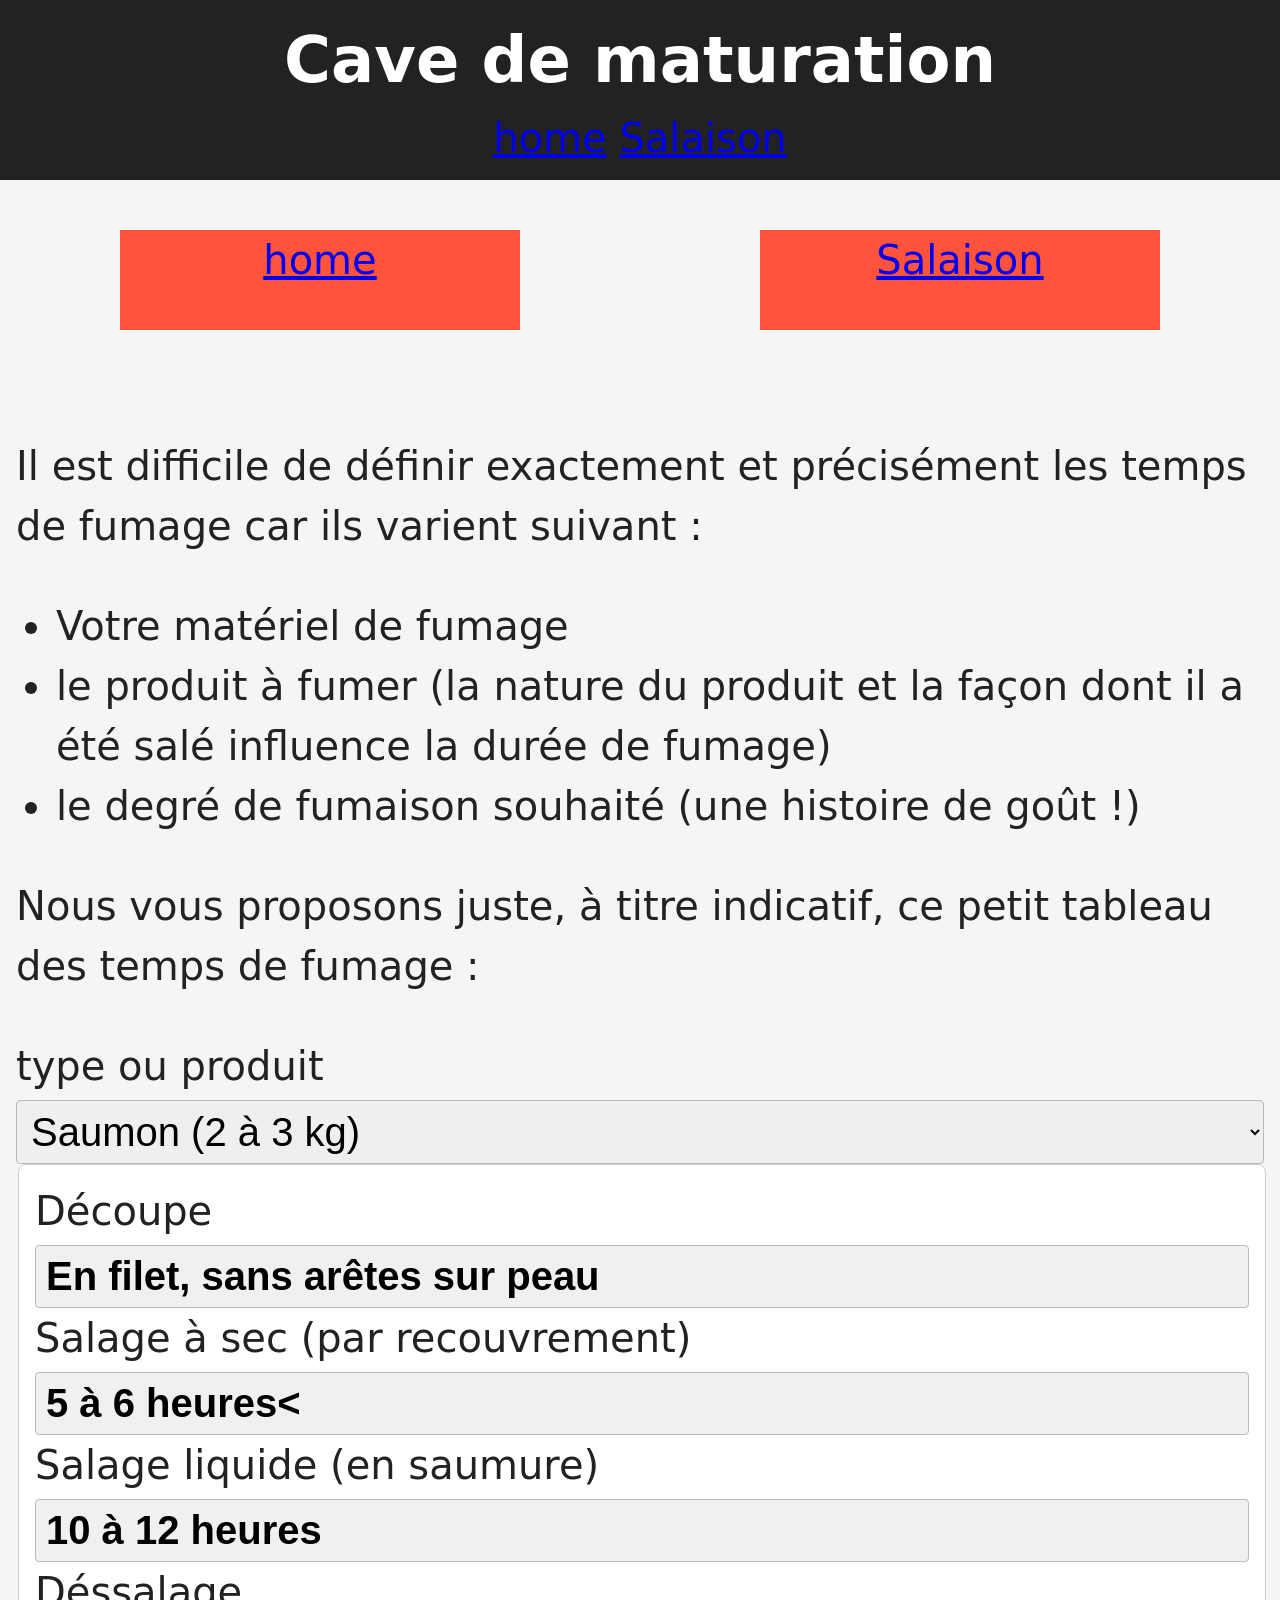
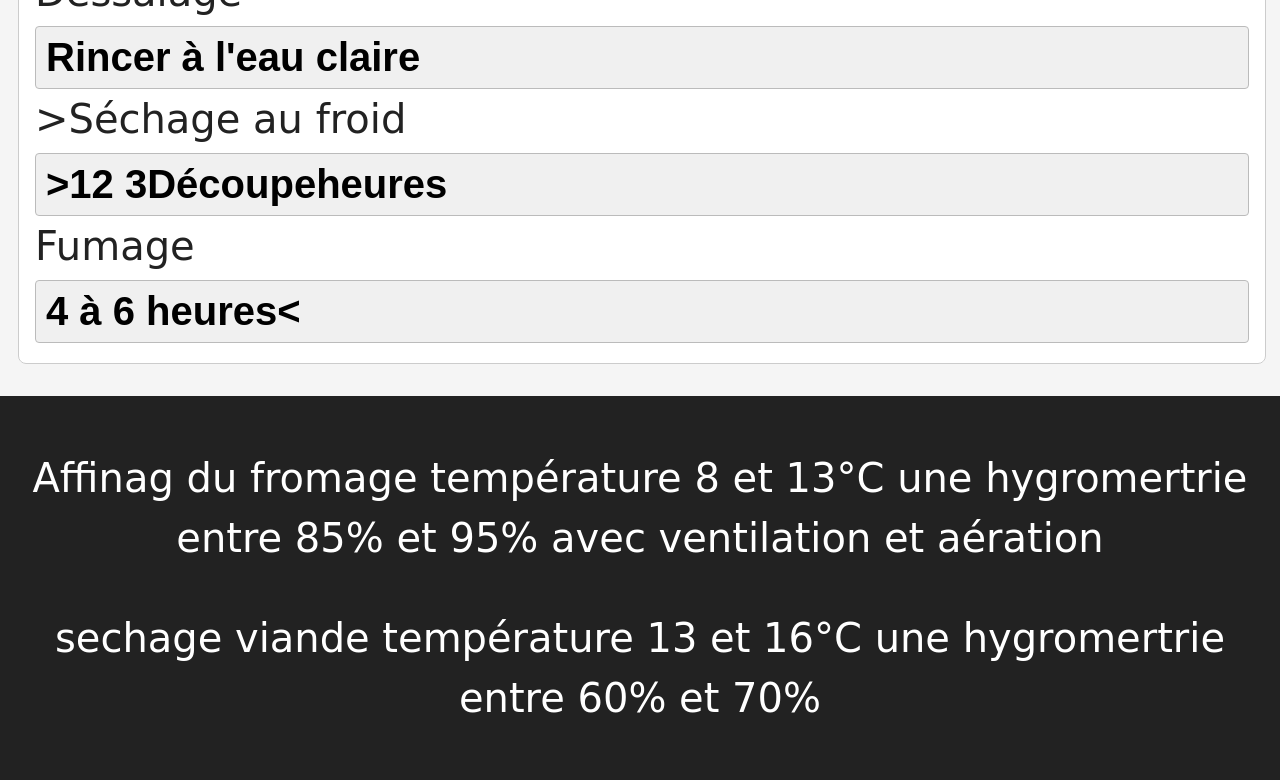
==== commit 5a2fdbd5: "Add navigation bar with buttons Added navigation buttons for home and Salaison." ====
--- a/www/fumage.html
+++ b/www/fumage.html
@@ -13,6 +13,14 @@
             <a href="index.html">home</a>
             <a href="salaison.html">Salaison</a>
         </header>
+        <nav class="conteneur">
+            <div class="button">
+            <a href="index.html">home</a>
+            </div>
+            <div class="button">
+            <a href="salaison.html">Salaison</a>
+            </div>
+        </nav>
         <main>
         		<p>Il est difficile de définir exactement et précisément les temps de fumage car ils varient suivant :<br />
                         <ul>
@@ -629,4 +637,4 @@
             <p>sechage viande température 13 et 16°C une hygromertrie entre 60% et 70% </p>
         </footer>
     </body>
-</html>+</html>
--- a/www/style.css
+++ b/www/style.css
@@ -35,7 +35,20 @@
   font-size: 1.3rem;
   margin: 0;
 }
-
+.conteneur{
+  height:200px;
+  display:flex;
+  flex-direction:row;
+  justify-content:space-around;
+}
+.button{
+  width:400px;
+  height:100px;
+  background-color:#ff533c;
+  margin:auto;
+  padding:auto;
+  text-align:center
+}
 main {
   flex: 1;
   padding: 12px;
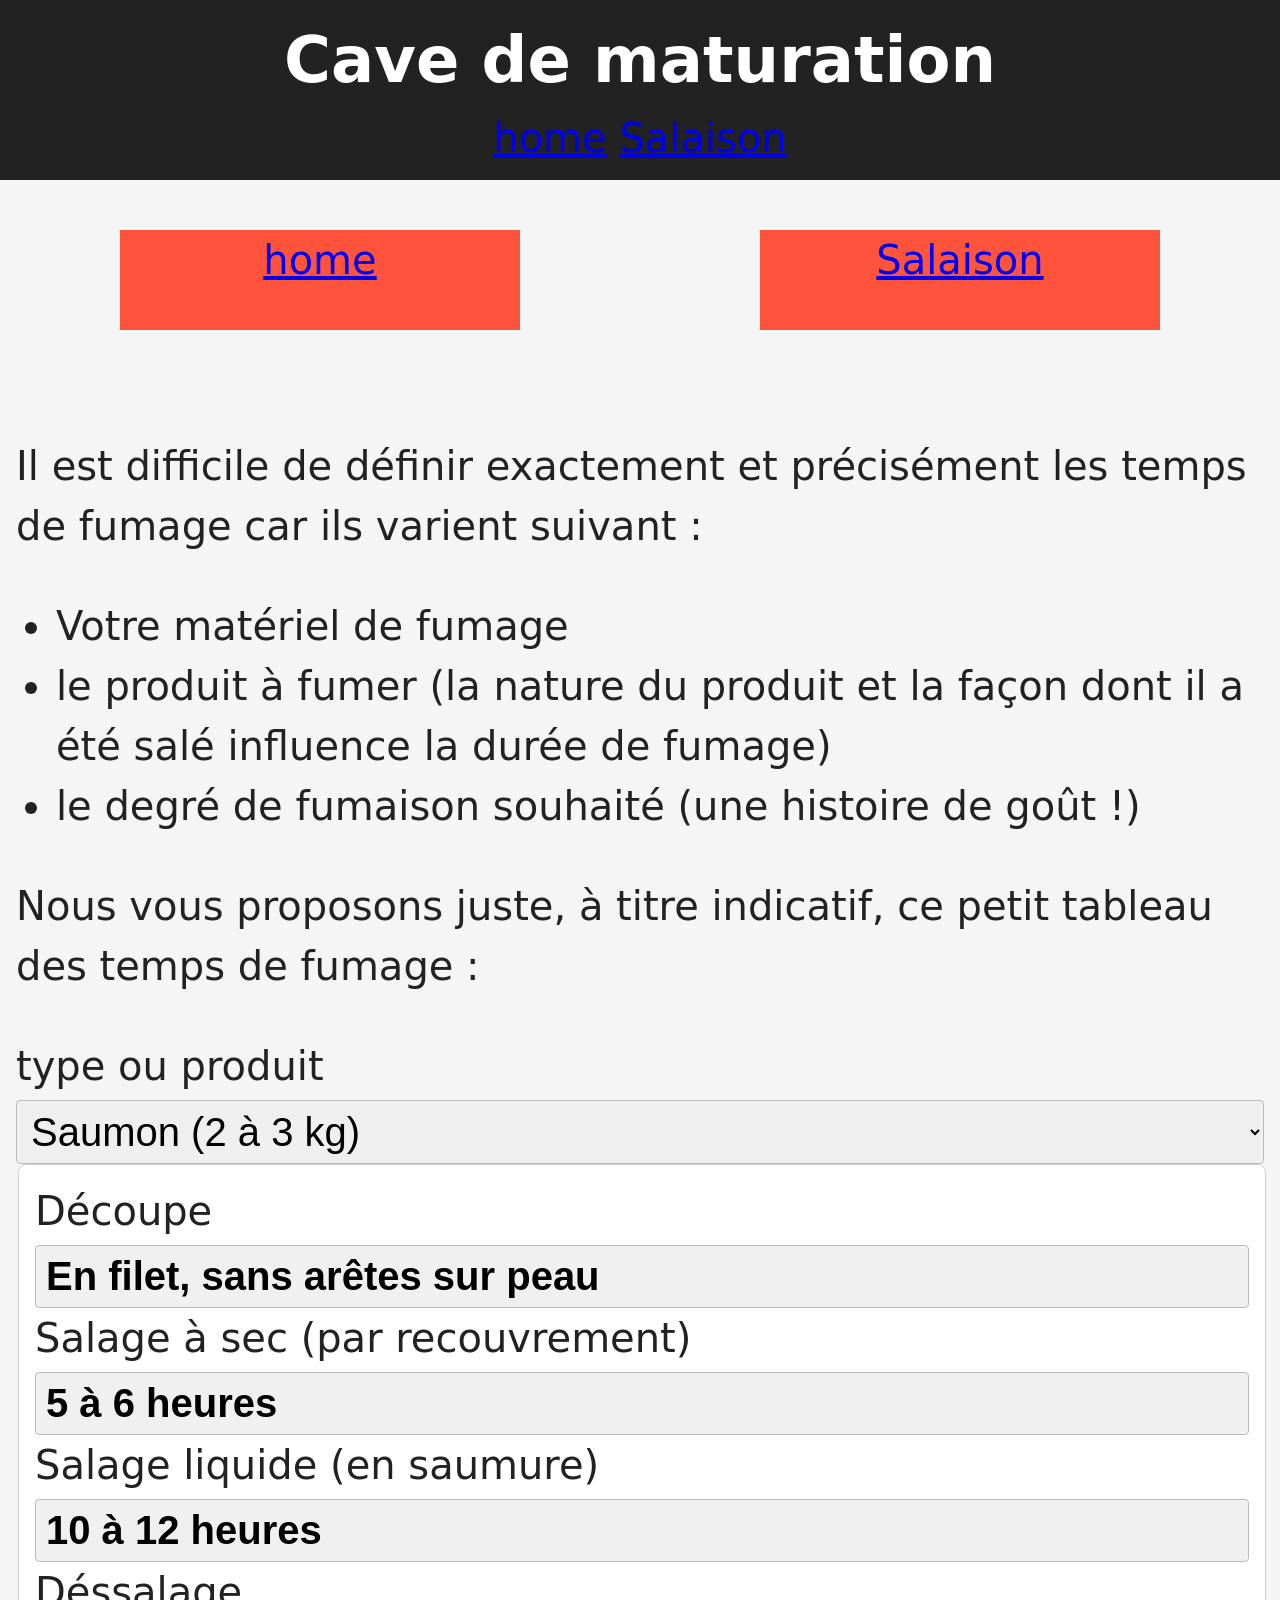
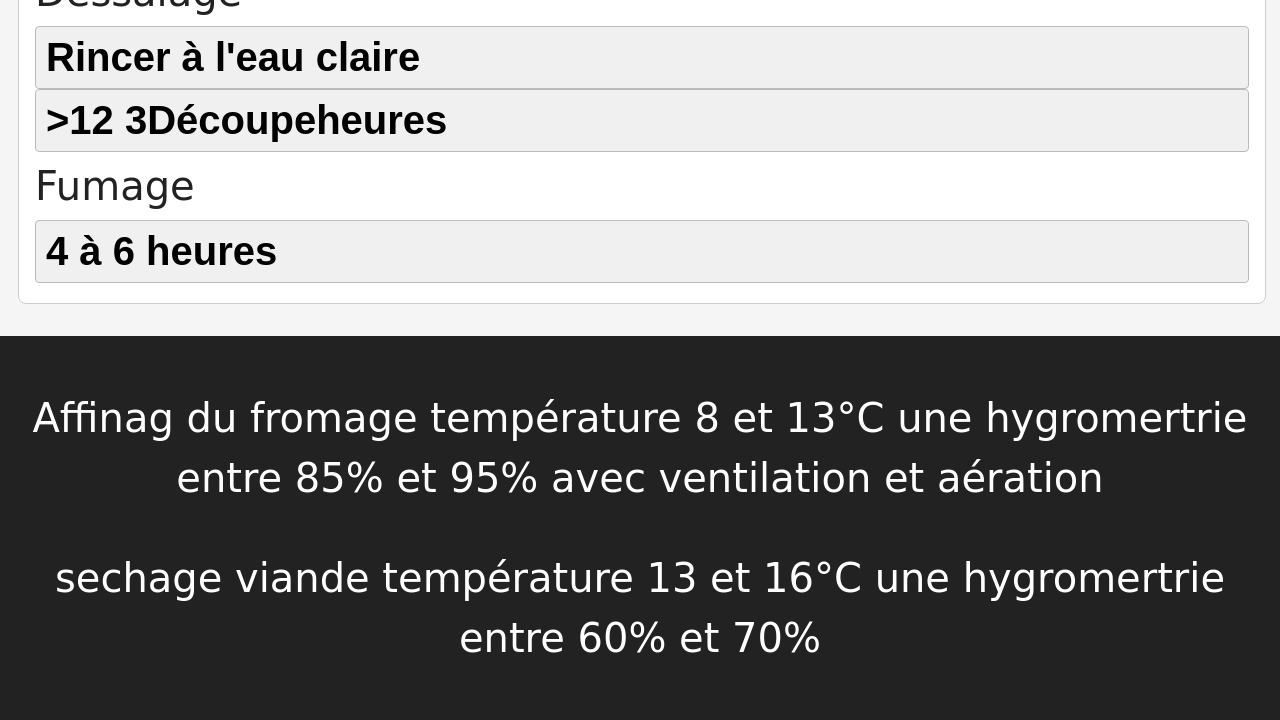
==== commit df667bdc: "Update fumage.html" ====
--- a/www/fumage.html
+++ b/www/fumage.html
@@ -63,7 +63,7 @@
                 <div class="box">
                     <label for="salaisonHauteur">Salage à sec (par recouvrement)</label>
                     <div class="box">
-                        <input id="salaisonJour" readonly="readonly" type="text" value="5 à 6 heures<">
+                        <input id="salaisonJour" readonly="readonly" type="text" value="5 à 6 heures">
                     </div>
                 </div>
                 <div class="box">
@@ -79,7 +79,7 @@
                     </div>
                 </div>
                 <div class="box">
-                    <label for="salaisonHauteur">>Séchage au froid</label>
+                    <label for="salaisonHauteur"Séchage au froid</label>
                     <div class="box">
                         <input id="salaisonJour" readonly="readonly" type="text" value=">12 3Découpeheures">
                     </div>
@@ -87,7 +87,7 @@
                 <div class="box">
                     <label for="salaisonHauteur">Fumage</label>
                     <div class="box">
-                        <input id="salaisonJour" readonly="readonly" type="text" value="4 à 6 heures<">
+                        <input id="salaisonJour" readonly="readonly" type="text" value="4 à 6 heures">
                     </div>
                 </div>
             </fieldset>
@@ -111,9 +111,9 @@
                     </div>
                 </div>
                 <div class="box">
-                    <label for="salaisonHauteur">>Séchage au froid</label>
-                    <div class="box">
-                        <input id="salaisonJour" readonly="readonly" type="text" value="Egouttage sur grille<br />chambre froide 12 heures">
+                    <label for="salaisonHauteur"Séchage au froid</label>
+                    <div class="box">
+                        <input id="salaisonJour" readonly="readonly" type="text" value="Egouttage sur grille chambre froide 12 heures">
                     </div>
                 </div>
                 <div class="box">
@@ -133,7 +133,7 @@
                 <div class="box">
                     <label for="salaisonHauteur">Salage à sec (par recouvrement)</label>
                     <div class="box">
-                        <input id="salaisonJour" readonly="readonly" type="text" value="2 à 3 heures<">
+                        <input id="salaisonJour" readonly="readonly" type="text" value="2 à 3 heures">
                     </div>
                 </div>
                 <div class="box">
@@ -149,7 +149,7 @@
                     </div>
                 </div>
                 <div class="box">
-                    <label for="salaisonHauteur">>Séchage au froid</label>
+                    <label for="salaisonHauteur"Séchage au froid</label>
                     <div class="box">
                         <input id="salaisonJour" readonly="readonly" type="text" value="Egouttage sur grille chambre froide 12 heures">
                     </div>
@@ -165,7 +165,7 @@
                 <div class="box">
                     <label for="salaisonHauteur">Découpe</label>
                     <div class="box">
-                        <input id="salaisonJour" readonly="readonly" type="text" value="En filet ou entière<">
+                        <input id="salaisonJour" readonly="readonly" type="text" value="En filet ou entière">
                     </div>
                 </div>
                 <div class="box">
@@ -187,9 +187,9 @@
                     </div>
                 </div>
                 <div class="box">
-                    <label for="salaisonHauteur">>Séchage au froid</label>
-                    <div class="box">
-                        <input id="salaisonJour" readonly="readonly" type="text" value="12 heures<">
+                    <label for="salaisonHauteur">Séchage au froid</label>
+                    <div class="box">
+                        <input id="salaisonJour" readonly="readonly" type="text" value="12 heures">
                     </div>
                 </div>
                 <div class="box">
@@ -225,7 +225,7 @@
                     </div>
                 </div>
                 <div class="box">
-                    <label for="salaisonHauteur">>Séchage au froid</label>
+                    <label for="salaisonHauteur">Séchage au froid</label>
                     <div class="box">
                         <input id="salaisonJour" readonly="readonly" type="text" value="12 heures">
                     </div>
@@ -233,7 +233,7 @@
                 <div class="box">
                     <label for="salaisonHauteur">Fumage</label>
                     <div class="box">
-                        <input id="salaisonJour" readonly="readonly" type="text" value="4 à 6 heures<">
+                        <input id="salaisonJour" readonly="readonly" type="text" value="4 à 6 heures">
                     </div>
                 </div>
             </fieldset>
@@ -263,7 +263,7 @@
                     </div>
                 </div>
                 <div class="box">
-                    <label for="salaisonHauteur">>Séchage au froid</label>
+                    <label for="salaisonHauteur">Séchage au froid</label>
                     <div class="box">
                         <input id="salaisonJour" readonly="readonly" type="text" value="12 heures">
                     </div>
@@ -279,7 +279,7 @@
                 <div class="box">
                     <label for="salaisonHauteur">Découpe</label>
                     <div class="box">
-                        <input id="salaisonJour" readonly="readonly" type="text" value="En filet avec la peau<">
+                        <input id="salaisonJour" readonly="readonly" type="text" value="En filet avec la peau">
                     </div>
                 </div>
                 <div class="box">
@@ -301,7 +301,7 @@
                     </div>
                 </div>
                 <div class="box">
-                    <label for="salaisonHauteur">>Séchage au froid</label>
+                    <label for="salaisonHauteur">Séchage au froid</label>
                     <div class="box">
                         <input id="salaisonJour" readonly="readonly" type="text" value="12 heures">
                     </div>
@@ -329,11 +329,11 @@
                 <div class="box">
                     <label for="salaisonHauteur">Déssalage</label>
                     <div class="box">
-                        <input id="salaisonJour" readonly="readonly" type="text" value="Rincer à l'eau claire<">
-                    </div>
-                </div>
-                <div class="box">
-                    <label for="salaisonHauteur">>Séchage au froid</label>
+                        <input id="salaisonJour" readonly="readonly" type="text" value="Rincer à l'eau claire">
+                    </div>
+                </div>
+                <div class="box">
+                    <label for="salaisonHauteur">Séchage au froid</label>
                     <div class="box">
                         <input id="salaisonJour" readonly="readonly" type="text" value="24 heures">
                     </div>
@@ -349,23 +349,175 @@
                 <div class="box">
                     <label for="salaisonHauteur">Découpe</label>
                     <div class="box">
+                        <textarea id="story" name="story" readonly="readonly" rows="3" cols="20">parrez votre magret (enlever la graisse, les nerfs, sang) Laissez la peau sur le dessus</textarea>
+                    </div>
+                </div>
+                <div class="box">
+                    <label for="salaisonHauteur">Salage à sec (par recouvrement)</label>
+                    <div class="box">
+                        <textarea id="story" name="story" readonly="readonly" rows="3" cols="33">Les frotter un par un avec un bouquet garni puis les laisser 7 à 8 heures</textarea>
+                    </div>
+                </div>
+                <div class="box">
+                    <label for="salaisonHauteur">Déssalage</label>
+                    <div class="box">
+                        <input id="salaisonJour" readonly="readonly" type="text" value="Rincer à l'eau claire">
+                    </div>
+                </div>
+                <div class="box">
+                    <label for="salaisonHauteur">Séchage au froid</label>
+                    <div class="box">
+                        <input id="salaisonJour" readonly="readonly" type="text" value="24 heures">
+                    </div>
+                </div>
+                <div class="box">
+                    <label for="salaisonHauteur">Fumage</label>
+                    <div class="box">
+                        <input id="salaisonJour" readonly="readonly" type="text" value="6 à 10 heures">
+                    </div>
+                </div>
+                <div class="box">
+                    <label for="salaisonHauteur">Séchage</label>
+                    <div class="box">
+                        <input id="salaisonJour" readonly="readonly" type="text" value="26 à 30% du poids avant salaison">
+                    </div>
+                </div>
+            </fieldset>
+            <fieldset style="overflow:auto;display:none">
+                <div class="box">
+                    <label for="salaisonHauteur">Découpe</label>
+                    <div class="box">
                         <textarea id="story" name="story" readonly="readonly" rows="3" cols="33">parrez votre magret (enlever la graisse, les nerfs, sang) Laissez la peau sur le dessus</textarea>
                     </div>
                 </div>
                 <div class="box">
-                    <label for="salaisonHauteur">Salage à sec (par recouvrement)</label>
-                    <div class="box">
-                        <input id="salaisonJour" readonly="readonly" type="text" value="Les frotter un par un avec un bouquet garni puis<br />les laisser 7 à 8 heures">
-                    </div>
-                </div>
-                <div class="box">
-                    <label for="salaisonHauteur">Déssalage</label>
-                    <div class="box">
-                        <input id="salaisonJour" readonly="readonly" type="text" value="Rincer à l'eau claire">
-                    </div>
-                </div>
-                <div class="box">
-                    <label for="salaisonHauteur">>Séchage au froid</label>
+                    <label for="salaisonHauteur">Salage sous vide</label>
+                    <div class="box">
+                        <input id="salaisonJour" readonly="readonly" type="text" value="12h/cm d’épaisseur+1 jour">
+                    </div>
+                </div>
+                <div class="box">
+                    <label for="salaisonHauteur">Déssalage</label>
+                    <div class="box">
+                        <input id="salaisonJour" readonly="readonly" type="text" value="Retirer le gros sel avec un chiffon sec">
+                    </div>
+                </div>
+                <div class="box">
+                    <label for="salaisonHauteur">Séchage au froid</label>
+                    <div class="box">
+                        <input id="salaisonJour" readonly="readonly" type="text" value="24 à 48 heures dans un lendroit sec et frais">
+                    </div>
+                </div>
+                <div class="box">
+                    <label for="salaisonHauteur">Fumage</label>
+                    <div class="box">
+                        <input id="salaisonJour" readonly="readonly" type="text" value="6 à 8 heures">
+                    </div>
+                </div>
+                <div class="box">
+                    <label for="salaisonHauteur">Séchage</label>
+                    <div class="box">
+                        <input id="salaisonJour" readonly="readonly" type="text" value="26 à 30% du poids avant salaison">
+                    </div>
+                </div>
+            </fieldset>
+            <fieldset style="overflow:auto;display:none">
+                <div class="box">
+                    <label for="salaisonHauteur">Découpe</label>
+                    <div class="box">
+                        <textarea id="story" name="story" readonly="readonly" rows="3" cols="33">parrez votre magret (enlever la graisse, les nerfs, sang) Laissez la peau sur le dessus</textarea>
+                    </div>
+                </div>
+                <div class="box">
+                    <label for="salaisonHauteur">Salage à sec (par recouvrement)</label>
+                    <div class="box">
+                        <input id="salaisonJour" readonly="readonly" type="text" value="Le frotter avec un bouquet garni puis le laisser 7 à 8 heures">
+                    </div>
+                </div>
+                <div class="box">
+                    <label for="salaisonHauteur">Déssalage</label>
+                    <div class="box">
+                        <input id="salaisonJour" readonly="readonly" type="text" value="Retirer le gros sel avec un chiffon sec">
+                    </div>
+                </div>
+                <div class="box">
+                    <label for="salaisonHauteur">Séchage au froid</label>
+                    <div class="box">
+                        <input id="salaisonJour" readonly="readonly" type="text" value="24 à 48 heures dans un lendroit sec et frais">
+                    </div>
+                </div>
+                <div class="box">
+                    <label for="salaisonHauteur">Fumage</label>
+                    <div class="box">
+                        <input id="salaisonJour" readonly="readonly" type="text" value="6 à 8 heures">
+                    </div>
+                </div>
+                <div class="box">
+                    <label for="salaisonHauteur">Séchage</label>
+                    <div class="box">
+                        <input id="salaisonJour" readonly="readonly" type="text" value="26 à 30% du poids avant salaison">
+                    </div>
+                </div>
+            </fieldset>
+            <fieldset style="overflow:auto;display:none">
+                <div class="box">
+                    <label for="salaisonHauteur">Découpe</label>
+                    <div class="box">
+                        <textarea id="story" name="story" readonly="readonly" rows="3" cols="33">parrez votre magret (enlever la graisse, les nerfs, sang) Laissez la peau sur le dessus</textarea>
+                    </div>
+                </div>
+                <div class="box">
+                    <label for="salaisonHauteur">Salage à sec (par recouvrement)</label>
+                    <div class="box">
+                        <input id="salaisonJour" readonly="readonly" type="text" value="Le frotter avec un bouquet garni puis le laisser 7 à 8 heures">
+                    </div>
+                </div>
+                <div class="box">
+                    <label for="salaisonHauteur">Déssalage</label>
+                    <div class="box">
+                        <input id="salaisonJour" readonly="readonly" type="text" value="Retirer le gros sel avec un chiffon sec">
+                    </div>
+                </div>
+                <div class="box">
+                    <label for="salaisonHauteur">Séchage au froid</label>
+                    <div class="box">
+                        <input id="salaisonJour" readonly="readonly" type="text" value="24 à 48 heures dans un lendroit sec et frais">
+                    </div>
+                </div>
+                <div class="box">
+                    <label for="salaisonHauteur">Fumage</label>
+                    <div class="box">
+                        <input id="salaisonJour" readonly="readonly" type="text" value="2 x 8 heures">
+                    </div>
+                </div>
+                <div class="box">
+                    <label for="salaisonHauteur">Séchage</label>
+                    <div class="box">
+                        <input id="salaisonJour" readonly="readonly" type="text" value="26 à 30% du poids avant salaison">
+                    </div>
+                </div>
+            </fieldset>
+            <fieldset style="overflow:auto;display:none">
+                <div class="box">
+                    <label for="salaisonHauteur">Découpe</label>
+                    <div class="box">
+                        <input id="salaisonJour" readonly="readonly" type="text" value="Poitrine, longe, saucisses, chipolatas">
+                    </div>
+                </div>
+                <div class="box">
+                    <label for="salaisonHauteur">Salage à sec (par recouvrement)</label>
+                    <div class="box">
+                        <input id="salaisonJour" readonly="readonly" type="text" value="8 à 10 heures selon épaisseur">
+                    </div>
+                </div>
+                <div class="box">
+                    <label for="salaisonHauteur">Déssalage</label>
+                    <div class="box">
+                        <input id="salaisonJour" readonly="readonly" type="text" value="Tremper 45 min">
+                    </div>
+                </div>
+                <div class="box">
+                    <label for="salaisonHauteur">Séchage au froid</label>
                     <div class="box">
                         <input id="salaisonJour" readonly="readonly" type="text" value="24 heures">
                     </div>
@@ -373,27 +525,33 @@
                 <div class="box">
                     <label for="salaisonHauteur">Fumage</label>
                     <div class="box">
-                        <input id="salaisonJour" readonly="readonly" type="text" value="6 à 10 heures<">
-                    </div>
-                </div>
-                <div class="box">
-                    <label for="salaisonHauteur">Séchage</label>
-                    <div class="box">
-                        <input id="salaisonJour" readonly="readonly" type="text" value="26 à 30% du poids avant salaison">
-                    </div>
-                </div>
-            </fieldset>
-            <fieldset style="overflow:auto;display:none">
-                <div class="box">
-                    <label for="salaisonHauteur">Découpe</label>
-                    <div class="box">
-                        <textarea id="story" name="story" readonly="readonly" rows="3" cols="33">parrez votre magret (enlever la graisse, les nerfs, sang) Laissez la peau sur le dessus</textarea>
-                    </div>
-                </div>
-                <div class="box">
-                    <label for="salaisonHauteur">Salage sous vide</label>
-                    <div class="box">
-                        <input id="salaisonJour" readonly="readonly" type="text" value="12h/cm d’épaisseur+1 jour">
+                        <input id="salaisonJour" readonly="readonly" type="text" value="3 x 8 heures">
+                    </div>
+                </div>
+                <div class="box">
+                    <label for="salaisonHauteur">Séchage</label>
+                    <div class="box">
+                        <input id="salaisonJour" readonly="readonly" type="text" value="40% du poids avant salaison">
+                    </div>
+                </div>
+            </fieldset>
+            <fieldset style="overflow:auto;display:none">
+                <div class="box">
+                    <label for="salaisonHauteur">Découpe</label>
+                    <div class="box">
+                        <input id="salaisonJour" readonly="readonly" type="text" value="parrez (enlever la graisse, les nerfs)">
+                    </div>
+                </div>
+                <div class="box">
+                    <label for="salaisonHauteur">Salage à sec (par recouvrement)</label>
+                    <div class="box">
+                        <input id="salaisonJour" readonly="readonly" type="text" value="12 à 15 heures">
+                    </div>
+                </div>
+                <div class="box">
+                    <label for="salaisonHauteur">Salage liquide (en saumure)</label>
+                    <div class="box">
+                        <input id="salaisonJour" readonly="readonly" type="text" value="12 à 15 heures">
                     </div>
                 </div>
                 <div class="box">
@@ -403,7 +561,7 @@
                     </div>
                 </div>
                 <div class="box">
-                    <label for="salaisonHauteur">>Séchage au froid</label>
+                    <label for="salaisonHauteur">Séchage au froid</label>
                     <div class="box">
                         <input id="salaisonJour" readonly="readonly" type="text" value="24 à 48 heures dans un lendroit sec et frais">
                     </div>
@@ -411,65 +569,27 @@
                 <div class="box">
                     <label for="salaisonHauteur">Fumage</label>
                     <div class="box">
-                        <input id="salaisonJour" readonly="readonly" type="text" value="6 à 8 heures">
-                    </div>
-                </div>
-                <div class="box">
-                    <label for="salaisonHauteur">Séchage</label>
-                    <div class="box">
-                        <input id="salaisonJour" readonly="readonly" type="text" value="26 à 30% du poids avant salaison">
-                    </div>
-                </div>
-            </fieldset>
-            <fieldset style="overflow:auto;display:none">
-                <div class="box">
-                    <label for="salaisonHauteur">Découpe</label>
-                    <div class="box">
-                        <textarea id="story" name="story" readonly="readonly" rows="3" cols="33">parrez votre magret (enlever la graisse, les nerfs, sang) Laissez la peau sur le dessus</textarea>
-                    </div>
-                </div>
-                <div class="box">
-                    <label for="salaisonHauteur">Salage à sec (par recouvrement)</label>
-                    <div class="box">
-                        <input id="salaisonJour" readonly="readonly" type="text" value="Le frotter avec un bouquet garni puis le laisser 7 à 8 heures">
-                    </div>
-                </div>
-                <div class="box">
-                    <label for="salaisonHauteur">Déssalage</label>
-                    <div class="box">
-                        <input id="salaisonJour" readonly="readonly" type="text" value=">Retirer le gros sel avec un chiffon sec">
-                    </div>
-                </div>
-                <div class="box">
-                    <label for="salaisonHauteur">>Séchage au froid</label>
-                    <div class="box">
-                        <input id="salaisonJour" readonly="readonly" type="text" value="24 à 48 heures dans un lendroit sec et frais">
-                    </div>
-                </div>
-                <div class="box">
-                    <label for="salaisonHauteur">Fumage</label>
-                    <div class="box">
-                        <input id="salaisonJour" readonly="readonly" type="text" value="6 à 8 heures">
-                    </div>
-                </div>
-                <div class="box">
-                    <label for="salaisonHauteur">Séchage</label>
-                    <div class="box">
-                        <input id="salaisonJour" readonly="readonly" type="text" value="26 à 30% du poids avant salaison">
-                    </div>
-                </div>
-            </fieldset>
-            <fieldset style="overflow:auto;display:none">
-                <div class="box">
-                    <label for="salaisonHauteur">Découpe</label>
-                    <div class="box">
-                        <textarea id="story" name="story" readonly="readonly" rows="3" cols="33">parrez votre magret (enlever la graisse, les nerfs, sang) Laissez la peau sur le dessus</textarea>
-                    </div>
-                </div>
-                <div class="box">
-                    <label for="salaisonHauteur">Salage à sec (par recouvrement)</label>
-                    <div class="box">
-                        <input id="salaisonJour" readonly="readonly" type="text" value="Le frotter avec un bouquet garni puis le laisser 7 à 8 heures">
+                        <input id="salaisonJour" readonly="readonly" type="text" value="2 x 8 heures">
+                    </div>
+                </div>
+                <div class="box">
+                    <label for="salaisonHauteur">Séchage</label>
+                    <div class="box">
+                        <input id="salaisonJour" readonly="readonly" type="text" value="30% du poids avant salaison">
+                    </div>
+                </div>
+            </fieldset>
+            <fieldset style="overflow:auto;display:none">
+                <div class="box">
+                    <label for="salaisonHauteur">Salage à sec (par recouvrement)</label>
+                    <div class="box">
+                        <input id="salaisonJour" readonly="readonly" type="text" value="2 à 3 jours">
+                    </div>
+                </div>
+                <div class="box">
+                    <label for="salaisonHauteur">Salage liquide (en saumure)</label>
+                    <div class="box">
+                        <input id="salaisonJour" readonly="readonly" type="text" value="2 à 3 jours">
                     </div>
                 </div>
                 <div class="box">
@@ -479,56 +599,6 @@
                     </div>
                 </div>
                 <div class="box">
-                    <label for="salaisonHauteur">>Séchage au froid</label>
-                    <div class="box">
-                        <input id="salaisonJour" readonly="readonly" type="text" value="24 à 48 heures dans un lendroit sec et frais">
-                    </div>
-                </div>
-                <div class="box">
-                    <label for="salaisonHauteur">Fumage</label>
-                    <div class="box">
-                        <input id="salaisonJour" readonly="readonly" type="text" value="2 x 8 heures">
-                    </div>
-                </div>
-                <div class="box">
-                    <label for="salaisonHauteur">Séchage</label>
-                    <div class="box">
-                        <input id="salaisonJour" readonly="readonly" type="text" value="26 à 30% du poids avant salaison">
-                    </div>
-                </div>
-            </fieldset>
-            <fieldset style="overflow:auto;display:none">
-                <div class="box">
-                    <label for="salaisonHauteur">Découpe</label>
-                    <div class="box">
-                        <input id="salaisonJour" readonly="readonly" type="text" value="Poitrine, longe, saucisses, chipolatas">
-                    </div>
-                </div>
-                <div class="box">
-                    <label for="salaisonHauteur">Salage à sec (par recouvrement)</label>
-                    <div class="box">
-                        <input id="salaisonJour" readonly="readonly" type="text" value="8 à 10 heures selon épaisseur">
-                    </div>
-                </div>
-                <div class="box">
-                    <label for="salaisonHauteur">Déssalage</label>
-                    <div class="box">
-                        <input id="salaisonJour" readonly="readonly" type="text" value="Tremper 45 min">
-                    </div>
-                </div>
-                <div class="box">
-                    <label for="salaisonHauteur">>Séchage au froid</label>
-                    <div class="box">
-                        <input id="salaisonJour" readonly="readonly" type="text" value="24 heures">
-                    </div>
-                </div>
-                <div class="box">
-                    <label for="salaisonHauteur">Fumage</label>
-                    <div class="box">
-                        <input id="salaisonJour" readonly="readonly" type="text" value="3 x 8 heures">
-                    </div>
-                </div>
-                <div class="box">
                     <label for="salaisonHauteur">Séchage</label>
                     <div class="box">
                         <input id="salaisonJour" readonly="readonly" type="text" value="40% du poids avant salaison">
@@ -537,85 +607,15 @@
             </fieldset>
             <fieldset style="overflow:auto;display:none">
                 <div class="box">
-                    <label for="salaisonHauteur">Découpe</label>
-                    <div class="box">
-                        <input id="salaisonJour" readonly="readonly" type="text" value="parrez (enlever la graisse, les nerfs)">
-                    </div>
-                </div>
-                <div class="box">
-                    <label for="salaisonHauteur">Salage à sec (par recouvrement)</label>
-                    <div class="box">
-                        <input id="salaisonJour" readonly="readonly" type="text" value="12 à 15 heures<">
-                    </div>
-                </div>
-                <div class="box">
-                    <label for="salaisonHauteur">Salage liquide (en saumure)</label>
-                    <div class="box">
-                        <input id="salaisonJour" readonly="readonly" type="text" value="12 à 15 heures<">
-                    </div>
-                </div>
-                <div class="box">
-                    <label for="salaisonHauteur">Déssalage</label>
-                    <div class="box">
-                        <input id="salaisonJour" readonly="readonly" type="text" value="Retirer le gros sel avec un chiffon sec">
-                    </div>
-                </div>
-                <div class="box">
-                    <label for="salaisonHauteur">>Séchage au froid</label>
-                    <div class="box">
-                        <input id="salaisonJour" readonly="readonly" type="text" value="24 à 48 heures dans un lendroit sec et frais">
-                    </div>
-                </div>
-                <div class="box">
-                    <label for="salaisonHauteur">Fumage</label>
-                    <div class="box">
-                        <input id="salaisonJour" readonly="readonly" type="text" value="2 x 8 heures">
-                    </div>
-                </div>
-                <div class="box">
-                    <label for="salaisonHauteur">Séchage</label>
-                    <div class="box">
-                        <input id="salaisonJour" readonly="readonly" type="text" value="30% du poids avant salaison">
-                    </div>
-                </div>
-            </fieldset>
-            <fieldset style="overflow:auto;display:none">
-                <div class="box">
-                    <label for="salaisonHauteur">Salage à sec (par recouvrement)</label>
-                    <div class="box">
-                        <input id="salaisonJour" readonly="readonly" type="text" value="2 à 3 jours<">
-                    </div>
-                </div>
-                <div class="box">
-                    <label for="salaisonHauteur">Salage liquide (en saumure)</label>
-                    <div class="box">
-                        <input id="salaisonJour" readonly="readonly" type="text" value="2 à 3 jours<">
-                    </div>
-                </div>
-                <div class="box">
-                    <label for="salaisonHauteur">Déssalage</label>
-                    <div class="box">
-                        <input id="salaisonJour" readonly="readonly" type="text" value="Retirer le gros sel avec un chiffon sec">
-                    </div>
-                </div>
-                <div class="box">
-                    <label for="salaisonHauteur">Séchage</label>
-                    <div class="box">
-                        <input id="salaisonJour" readonly="readonly" type="text" value="40% du poids avant salaison">
-                    </div>
-                </div>
-            </fieldset>
-            <fieldset style="overflow:auto;display:none">
-                <div class="box">
-                    <label for="salaisonHauteur">Salage à sec (par recouvrement)</label>
-                    <div class="box">
-                        <input id="salaisonJour" readonly="readonly" type="text" value="12 à 16 jours<">
-                    </div>
-                </div>
-                <div class="box">
-                    <label for="salaisonHauteur">Salage liquide (en saumure)</label>
-                    <div class="box">
-                        <input id="salaisonJour" readonly="readonly" type="text" value="12 à 16 jours<">
+                    <label for="salaisonHauteur">Salage à sec (par recouvrement)</label>
+                    <div class="box">
+                        <input id="salaisonJour" readonly="readonly" type="text" value="12 à 16 jours">
+                    </div>
+                </div>
+                <div class="box">
+                    <label for="salaisonHauteur">Salage liquide (en saumure)</label>
+                    <div class="box">
+                        <input id="salaisonJour" readonly="readonly" type="text" value="12 à 16 jours">
                     </div>
                 </div>
                 <div class="box">
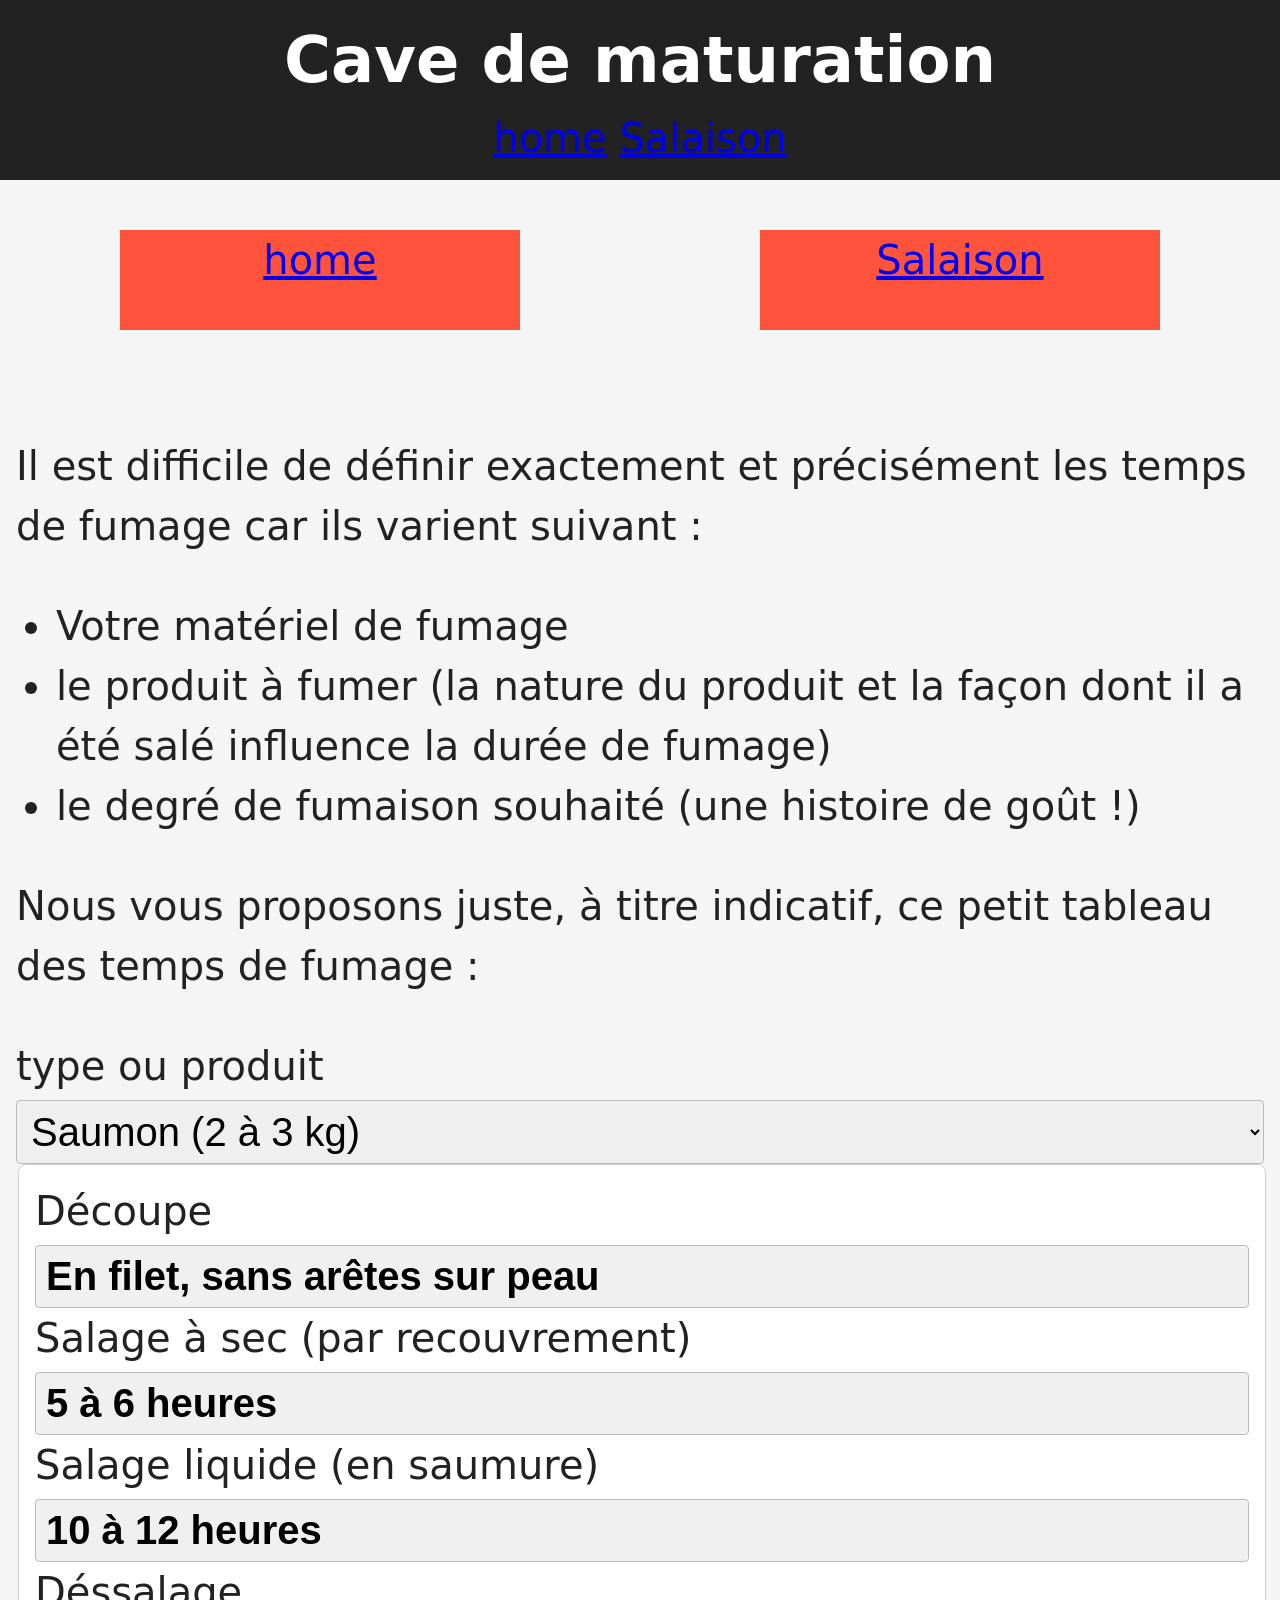
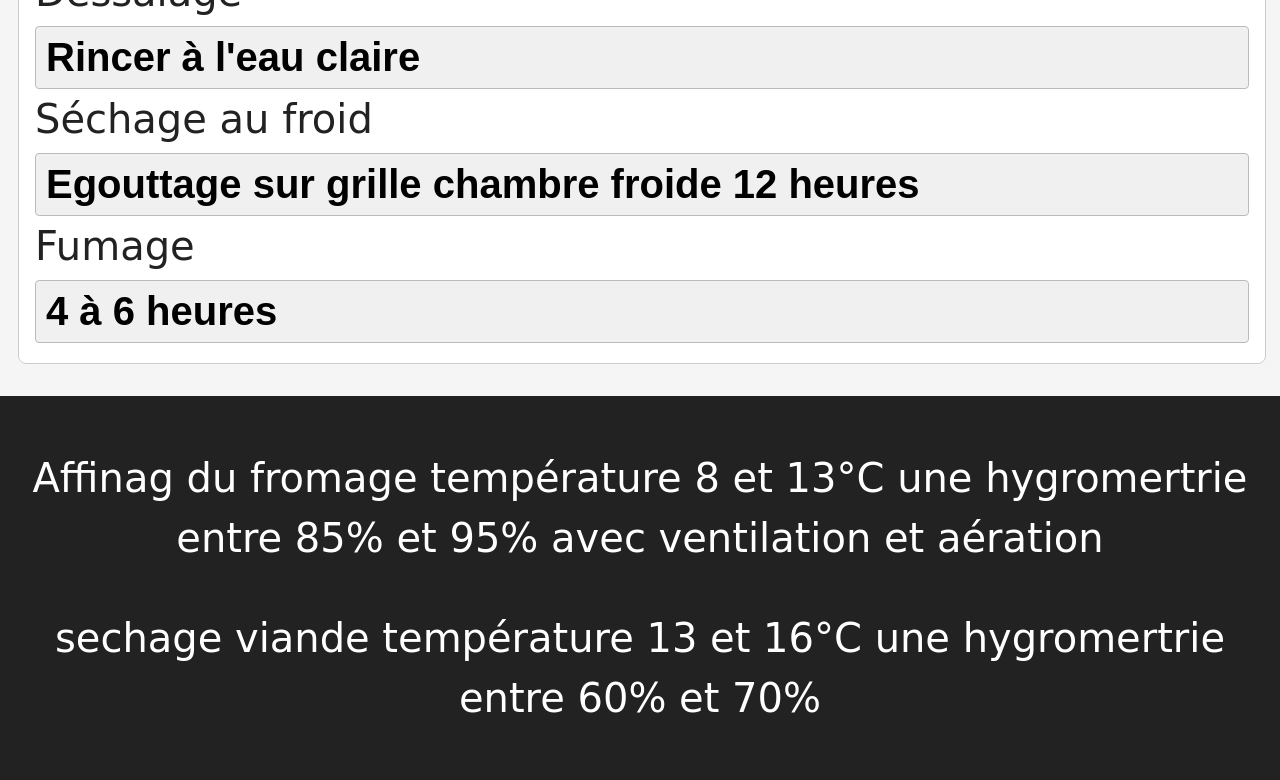
==== commit 720d613a: "Update fumage.html" ====
--- a/www/fumage.html
+++ b/www/fumage.html
@@ -79,9 +79,9 @@
                     </div>
                 </div>
                 <div class="box">
-                    <label for="salaisonHauteur"Séchage au froid</label>
-                    <div class="box">
-                        <input id="salaisonJour" readonly="readonly" type="text" value=">12 3Découpeheures">
+                    <label for="salaisonHauteur">Séchage au froid</label>
+                    <div class="box">
+                        <input id="salaisonJour" readonly="readonly" type="text" value="Egouttage sur grille chambre froide 12 heures">
                     </div>
                 </div>
                 <div class="box">
@@ -111,7 +111,7 @@
                     </div>
                 </div>
                 <div class="box">
-                    <label for="salaisonHauteur"Séchage au froid</label>
+                    <label for="salaisonHauteur">Séchage au froid</label>
                     <div class="box">
                         <input id="salaisonJour" readonly="readonly" type="text" value="Egouttage sur grille chambre froide 12 heures">
                     </div>
@@ -149,7 +149,7 @@
                     </div>
                 </div>
                 <div class="box">
-                    <label for="salaisonHauteur"Séchage au froid</label>
+                    <label for="salaisonHauteur">Séchage au froid</label>
                     <div class="box">
                         <input id="salaisonJour" readonly="readonly" type="text" value="Egouttage sur grille chambre froide 12 heures">
                     </div>
